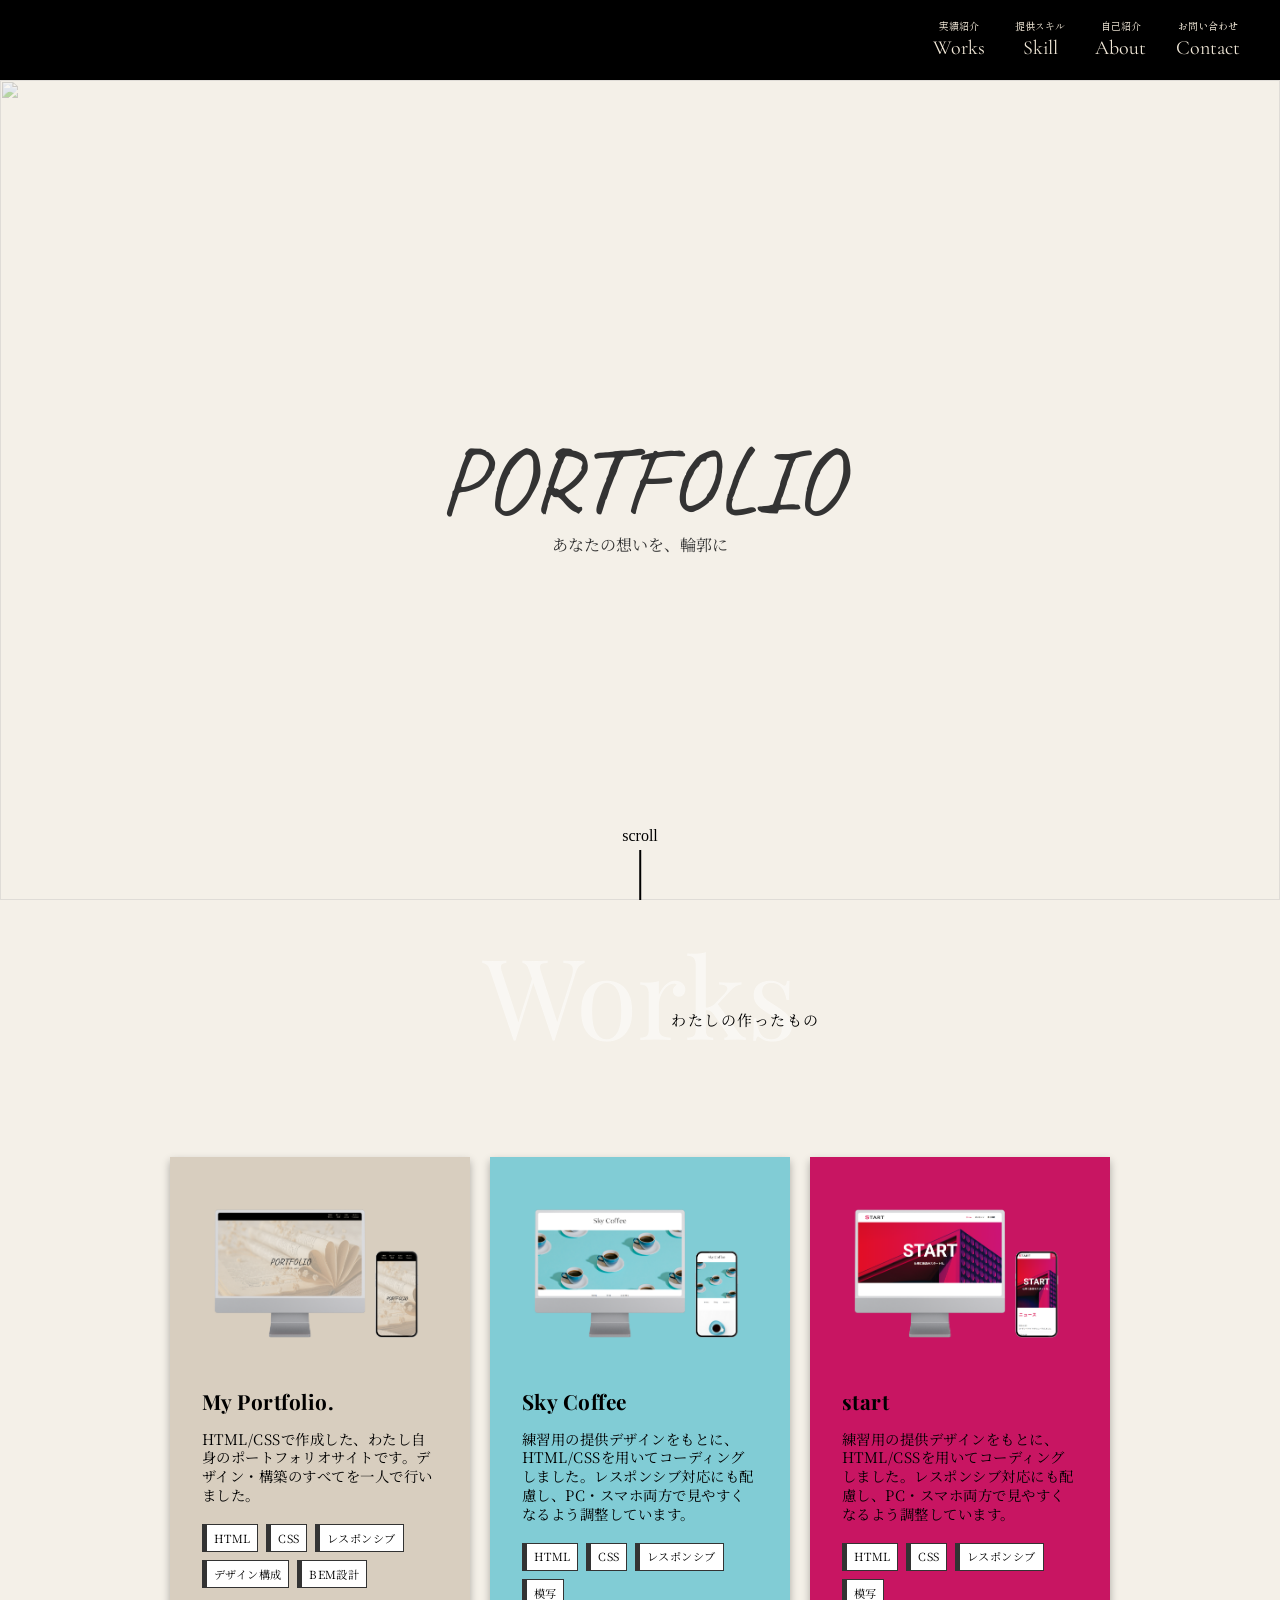
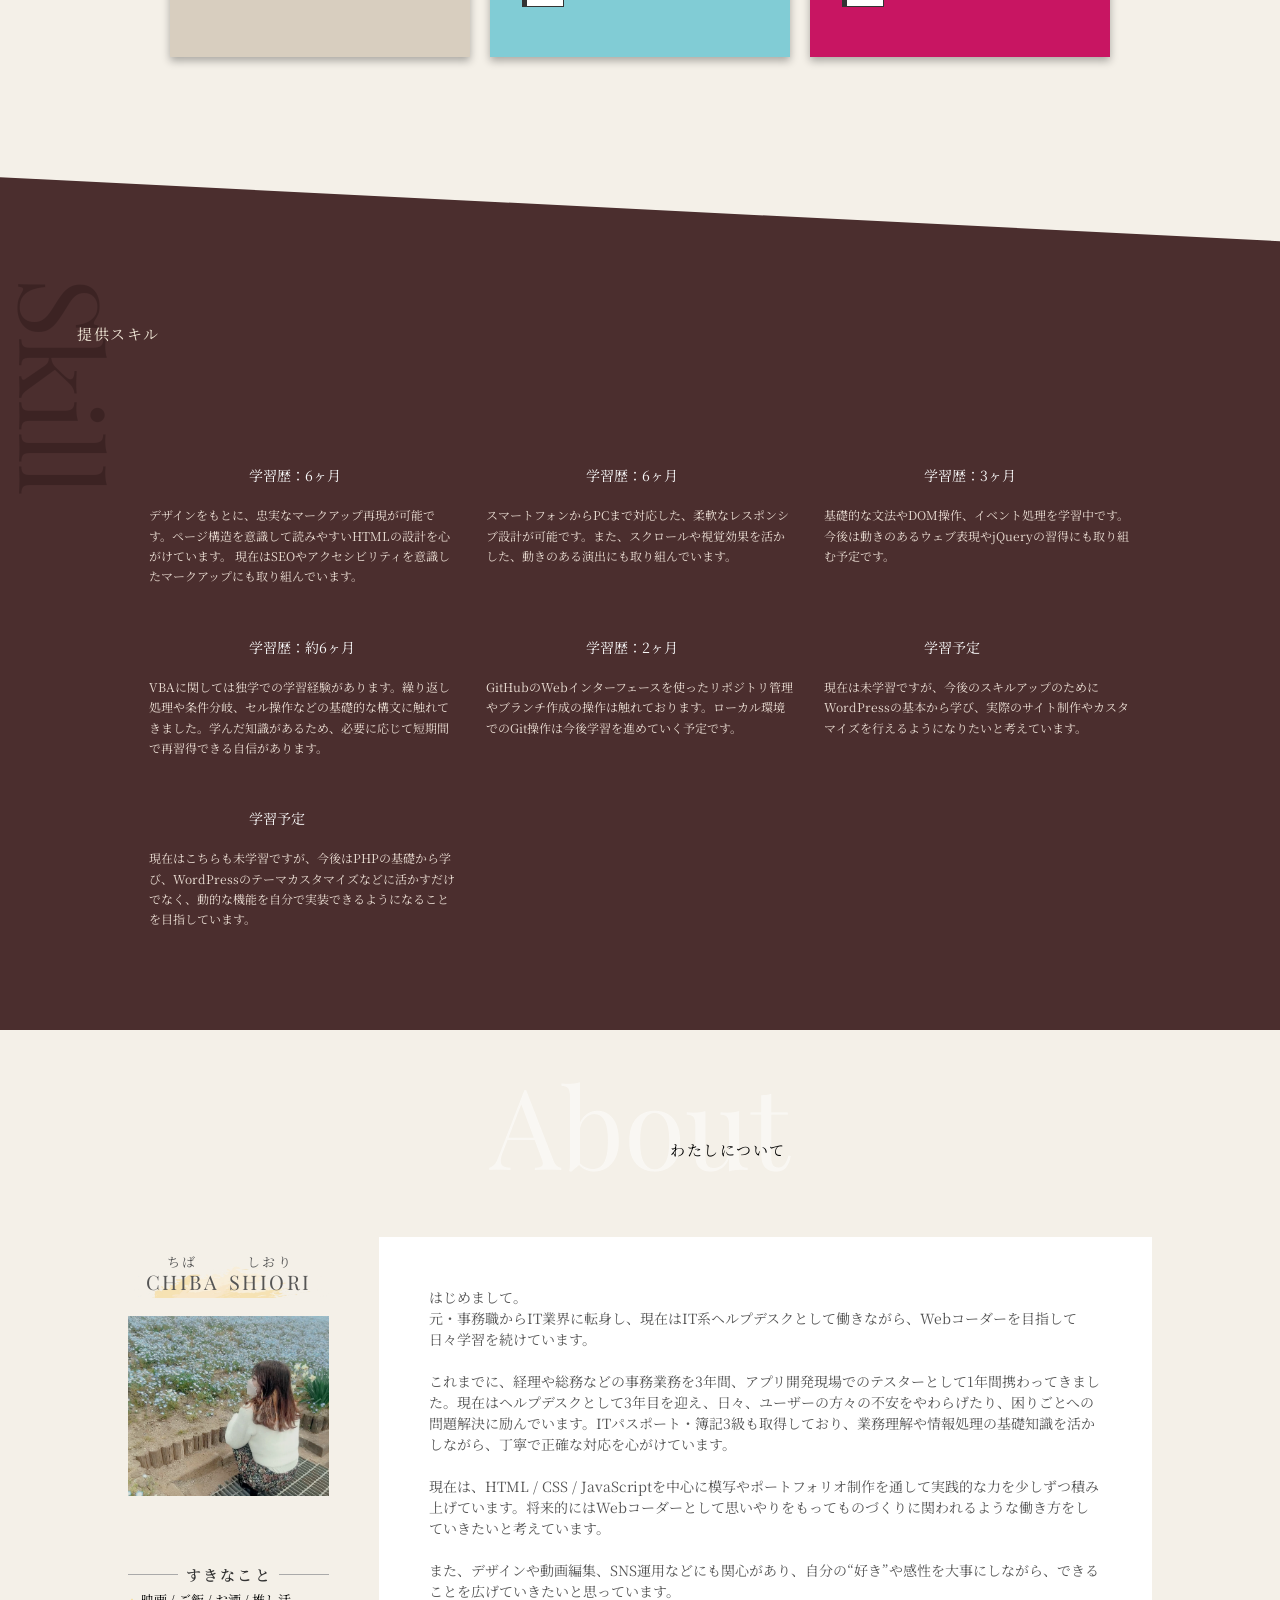
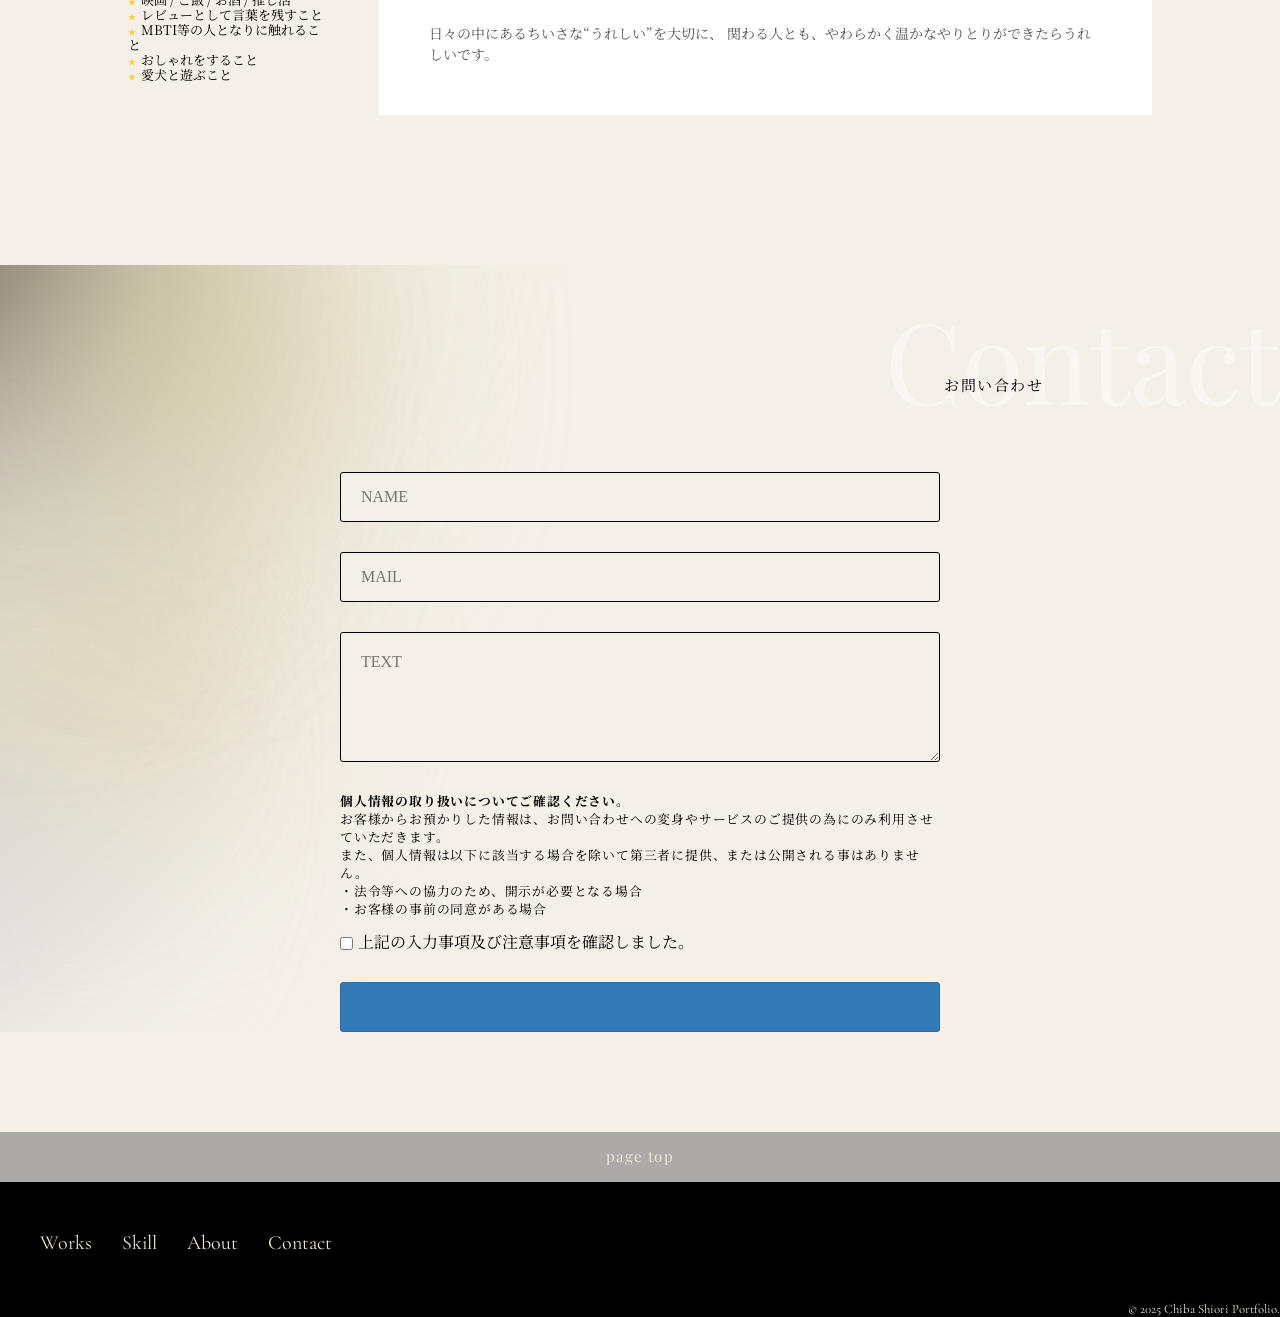
==== index.html @ d02ce870 "Add files via upload" ====
<!DOCTYPE html>
<html lang="ja">
<head>
    <meta charset="UTF-8">
    <meta name="viewport" content="width=device-width, initial-scale=1.0">
    <title>shiori's portfolio.</title>
    <link rel="stylesheet" href="reset.css"> <!-- resetの読み込み -->
    <link rel="stylesheet" href="style.css"> <!-- CSSの読み込み -->
    <link rel="preconnect" href="https://fonts.googleapis.com">
    <link rel="preconnect" href="https://fonts.gstatic.com" crossorigin>
    <link href="https://fonts.googleapis.com/css2?family=Cormorant+Garamond:ital,wght@0,300..700;1,300..700&family=Noto+Serif+JP:wght@200..900&family=Playfair+Display:ital,wght@0,400..900;1,400..900&family=Shippori+Mincho&display=swap" rel="stylesheet">
    <link href="https://fonts.googleapis.com/css2?family=Caveat:wght@400..700&display=swap" rel="stylesheet">
    <script src="https://kit.fontawesome.com/ede82443f1.js" crossorigin="anonymous"></script>
    <link rel="stylesheet" href="https://fonts.googleapis.com/css2?family=Material+Symbols+Outlined:opsz,wght,FILL,GRAD@24,400,0,0&icon_names=arrow_forward_ios" />
</head>
<body id="top">

  <header>
    <nav class="header__menu"> 
      <ul>
        <li class="header__menu-item">
          <a href="#works">
          <span class="header__menu-text--jp">実績紹介</span>
          <span class="header__menu-text--en">Works</span>
          </a>
        </li>

        <li class="header__menu-item">
          <a href="#skill">
          <span class="header__menu-text--jp">提供スキル</span>
          <span class="header__menu-text--en">Skill</span>
          </a>
        </li>

        <li class="header__menu-item">
          <a href="#about">
          <span class="header__menu-text--jp">自己紹介</span>
          <span class="header__menu-text--en">About</span>
          </a>
        </li>

        <li class="header__menu-item">
          <a href="#contact">
          <span class="header__menu-text--jp">お問い合わせ</span>
          <span class="header__menu-text--en">Contact</span>
          </a>
        </li>
      </ul>
    </nav>
  </header>


    <section id="hero" class="hero">
      <div class="hero__background">
        <img src="images/hero-image.jpg" class="hero__image">

        <div class="hero__title">
          <h1 class="hero__title-main">PORTFOLIO</h1>

          <div class="hero__message">
            <h2 class="hero__message-sub">あなたの想いを、輪郭に</h2>
          </div>
        </div>
      </div>

      <div class="hero__social">
            <ul> <!-- SNSリンク表示 -->
              <li class="hero__social-item"></li>
              <li class="hero__social-item"></li>
              <li class="hero__social-item"></li>
              <li class="hero__social-item"></li>
            </ul>
      </div>

      <div class="scroll">
        <p class="scroll__text">scroll</p>
        <span class="scroll__bar"></span>
      </div>

    </section>
  
    <section class="works" id="works">

      <h1 class="works__title">
        <span class="works__title-box">
          <span class="works__title-box--en">Works</span><br>
          <span class="works__title-box--jp">わたしの作ったもの</span>
        </span>
      </h1>

      <div class="works__area">
        <div class="works__slider">
          <a href="./MyPortfolio.html" class="works__card-link">
          <div class="works__card works__card-portfolio">
            <img src="./images/works__card-image--portfolio.png" class="works__card-image" alt="ポートフォリオデザイン">
            <div class="works__card-text">
              <h2 class="works__card-title">My Portfolio.</h2>
              <p class="works__card-description">HTML/CSSで作成した、わたし自身のポートフォリオサイトです。デザイン・構築のすべてを一人で行いました。</p>
              <div class="works__card-tags">
                <span class="works__card-tag">HTML</span>
                <span class="works__card-tag">CSS</span>
                <span class="works__card-tag">レスポンシブ</span>
                <span class="works__card-tag">デザイン構成</span>
                <span class="works__card-tag">BEM設計</span>
              </div>
            </div>
          </div>
          </a>

          <a href="./SkyCoffee.html" class="works__card-link">
          <div class="works__card works__card-skycoffee">
            <img src="./images/works__card-image--skycoffee.png" class="works__card-image" alt="架空サイト - sky coffee -">
            <div class="works__card-text">
              <h2 class="works__card-title">Sky Coffee</h2>
              <p class="works__card-description">練習用の提供デザインをもとに、HTML/CSSを用いてコーディングしました。レスポンシブ対応にも配慮し、PC・スマホ両方で見やすくなるよう調整しています。</p>
              <div class="works__card-tags">
                <span class="works__card-tag">HTML</span>
                <span class="works__card-tag">CSS</span>
                <span class="works__card-tag">レスポンシブ</span>
                <span class="works__card-tag">模写</span>
              </div>
            </div>
          </div>
          </a>

          <a href="./Start.html" class="works__card-link">
          <div class="works__card works__card-start">
            <img src="./images/works__card-image--start.png" class="works__card-image" alt="架空サイト - start -">
            <div class="works__card-text">
              <h2 class="works__card-title">start</h2>
              <p class="works__card-description">練習用の提供デザインをもとに、HTML/CSSを用いてコーディングしました。レスポンシブ対応にも配慮し、PC・スマホ両方で見やすくなるよう調整しています。</p>
              <div class="works__card-tags">
                <span class="works__card-tag">HTML</span>
                <span class="works__card-tag">CSS</span>
                <span class="works__card-tag">レスポンシブ</span>
                <span class="works__card-tag">模写</span>
              </div>
            </div>
          </div>
          </a>

        </div>
      </div>
    </section>




    <section class="skill" id="skill">

      <div class="skewed__area"></div>

      <div class="skill__area-all">

        <h1 class="skill__title">
            <span class="skill__title__box">
            <span class="skill__title__en">Skill</span><br>
            <span class="skill__title__jp">提供スキル</span>
        </h1>

        <div class="skill__area">
          <div class="akill__area-card">
            <i class="fa-brands fa-html5"></i>
            <p class="akill__area-reki">学習歴：6ヶ月</p>
            <p class="akill__area-content">デザインをもとに、忠実なマークアップ再現が可能です。ページ構造を意識して読みやすいHTMLの設計を心がけています。 現在はSEOやアクセシビリティを意識したマークアップにも取り組んでいます。 </p>
          </div>
          <div class="akill__area-card">
            <i class="fa-brands fa-css3-alt"></i>
            <p class="akill__area-reki">学習歴：6ヶ月</p>
            <p class="akill__area-content">スマートフォンからPCまで対応した、柔軟なレスポンシブ設計が可能です。また、スクロールや視覚効果を活かした、動きのある演出にも取り組んでいます。</p>
          </div>
          <div class="akill__area-card">
            <i class="fa-brands fa-js"></i>
            <p class="akill__area-reki">学習歴：3ヶ月</p>
            <p class="akill__area-content">基礎的な文法やDOM操作、イベント処理を学習中です。今後は動きのあるウェブ表現やjQueryの習得にも取り組む予定です。</p>
          </div>
          <div class="akill__area-card">
            <i class="fa-solid fa-file-excel"></i></i>
            <p class="akill__area-reki">学習歴：約6ヶ月</p>
            <p class="akill__area-content">VBAに関しては独学での学習経験があります。繰り返し処理や条件分岐、セル操作などの基礎的な構文に触れてきました。学んだ知識があるため、必要に応じて短期間で再習得できる自信があります。</p>
          </div>
          <div class="akill__area-card">
            <i class="fa-brands fa-github"></i>
            <p class="akill__area-reki">学習歴：2ヶ月</p>
            <p class="akill__area-content">GitHubのWebインターフェースを使ったリポジトリ管理やブランチ作成の操作は触れております。ローカル環境でのGit操作は今後学習を進めていく予定です。</p>
          </div>
          <div class="akill__area-card">
            <i class="fa-brands fa-wordpress-simple"></i>
            <p class="akill__area-reki">学習予定</p>
            <p class="akill__area-content">現在は未学習ですが、今後のスキルアップのためにWordPressの基本から学び、実際のサイト制作やカスタマイズを行えるようになりたいと考えています。</p>
          </div>
          <div class="akill__area-card">
            <i class="fa-brands fa-php"></i>
            <p class="akill__area-reki php">学習予定</p>
            <p class="akill__area-content">現在はこちらも未学習ですが、今後はPHPの基礎から学び、WordPressのテーマカスタマイズなどに活かすだけでなく、動的な機能を自分で実装できるようになることを目指しています。</p>
          </div>
          <div class="akill__area-card">
            <i class="#"></i>
            <p class=""></p>
            <p class=""></p>
          </div>
          <div class="akill__area-card mukou">
            <i class="#"></i>
            <p class=""></p>
            <p class=""></p>
          </div>
        </div>
      </div>
    </section>

    <section class="about" id="about">
      <h1 class="about__title">
        <span class="about__title-box">
          <span class="about__title-en">About</span><br>
          <span class="about__title-jp">わたしについて</span>
        </span>
      </h1>

      <div class="about__content-box">

        <div class="about__image-box">

          <div class="about__content-box--yajirushi">
            <div class="about__content-box--group">
              <div class="about__content-name--myoji">
                <p class="about__content-name--jp---myoji">ちば</p>
                <p class="about__content-name--en---namae">CHIBA</p>
              </div>
              <div class="about__content-name--namae">
              <p class="about__content-name--jp---namae">しおり</p>
              <p class="about__content-name--en---namae">SHIORI</p>
              </div>
            </div>
          </div>

          <img src="./images/aboutme.webp" class="about__image">

          <div class="about__content-box--love">
            <span>すきなこと</span>
          </div>
          <div class="about__content-box--love---content">
            <ul>
              <li class="shirushi">映画 / ご飯 / お酒 / 推し活</li>
              <li class="shirushi">レビューとして言葉を残すこと</li>
              <li class="shirushi">MBTI等の人となりに触れること</li>
              <li class="shirushi">おしゃれをすること</li>
              <li class="shirushi">愛犬と遊ぶこと</li>
            </ul>
          </div>


        </div>

          <div class="about__speechBubble">
            <p>はじめまして。<br>
            <p>元・事務職からIT業界に転身し、現在はIT系ヘルプデスクとして働きながら、Webコーダーを目指して日々学習を続けています。</p><br>

            <p>これまでに、経理や総務などの事務業務を3年間、アプリ開発現場でのテスターとして1年間携わってきました。現在はヘルプデスクとして3年目を迎え、日々、ユーザーの方々の不安をやわらげたり、困りごとへの問題解決に励んでいます。ITパスポート・簿記3級も取得しており、業務理解や情報処理の基礎知識を活かしながら、丁寧で正確な対応を心がけています。</p><br>

            <p>現在は、HTML / CSS / JavaScriptを中心に模写やポートフォリオ制作を通して実践的な力を少しずつ積み上げています。将来的にはWebコーダーとして思いやりをもってものづくりに関われるような働き方をしていきたいと考えています。</p><br>

            <p>また、デザインや動画編集、SNS運用などにも関心があり、自分の“好き”や感性を大事にしながら、できることを広げていきたいと思っています。</p><br>

            <p>日々の中にあるちいさな“うれしい”を大切に、
            関わる人とも、やわらかく温かなやりとりができたらうれしいです。</p>
          </div>
        </div>
    </section>

    <section class="contact" id="contact">
      <h1 class="contact-title">
        <span class="contact-title__box">
        <span class="contact-title__en">Contact</span><br>
        <span class="contact-title__jp">お問い合わせ</span>
      </h1>

      <form action="https://formspree.io/f/xvgqaneq" class="contact__form" method="POST">
        <p class="contact__form-contents contact__form-name" ><label for="name" class="visually-hidden">お名前</label>
        <input type="text" name="name" id="name" placeholder="NAME" required></p>

        <p class="contact__form-contents contact__form-mail" ><label for="mail" class="visually-hidden">メールアドレス</label>
        <input type="email" name="mail" id="mail" placeholder="MAIL" required></p>

        <p class="contact__form-contents contact__form-textarea"><label for="message" class="visually-hidden">内容</label>
        <textarea name="massage" id="message"  placeholder="TEXT" required></textarea></p>

        <div class="contact__form-privacy">
          <p class="contact__form-privacy-text"><strong>個人情報の取り扱いについてご確認ください。</strong><br>
          お客様からお預かりした情報は、お問い合わせへの変身やサービスのご提供の為にのみ利用させていただきます。<br>
          また、個人情報は以下に該当する場合を除いて第三者に提供、または公開される事はありません。<br>
          ・法令等への協力のため、開示が必要となる場合<br>
          ・お客様の事前の同意がある場合</p>

          <label><input type="checkbox" name="checkbox" required><span class="contact__form-privacy-text--check">上記の入力事項及び注意事項を確認しました。</span></label>
        </div>

        <p class="contact__form-contents contact__form-submit"><label for="submit" class="visually-hidden">送信</label><button type="submit" id="submit"><i class="fa-solid fa-paper-plane"></i></button></p>
      </form>

    </section>

      <a href="#top" class="pagetop">
        <i class="fa-solid fa-angle-up"></i>
        <p class="pagetop__text">page top</p>
      </a>

    <footer class="footer" id="footer">
      <ul class="footer-menu">
        <li class="footer-menu__content"><a href="#works">Works</a></li>
        <li class="footer-menu__content"><a href="#skill">Skill</a></li>
        <li class="footer-menu__content"><a href="#about">About</a></li>
        <li class="footer-menu__content"><a href="#contact">Contact</a></li>
      </ul>
      <small class="footer-copyright">&copy; 2025 Chiba Shiori Portfolio.</small>
    </footer>


</body>
</html>
---- style.css ----
@charset "UTF-8";

/* ===============================
    共通設定                  
=============================== */

:root {
  --headerheight: 80px;
  --worksheight: 200px;
  --skillheight: 218px;
  --basecolor: #000000;
  --basefontcolor: #F0E7D7;
  --maincolor: #333333;
  --backgroundcolor: #F4F0E8;

  --enfont: "Cormorant Garamond", serif;
  --jpfont: "Shippori Mincho", serif;

  --enfont-2: "Playfair Display", serif;
  --jpfont-2: "Noto Serif JP", serif;
}

html {
  scroll-behavior: smooth;
}

body {
  /* overflow-x: hidden; */
  background-color: var(--backgroundcolor);
}

.works, .about {
  max-width:1440px;
  width:100%;
  height:auto;
  margin: 0 auto;
}

a {
  position: relative;
  display: inline-block;
  text-decoration: none;
  transition: color 0.3s ease;
}

a::after {
  content: "";
  position: absolute;
  bottom: 0;
  left: 0;
  height: 1px;
  width: 0;
  background: var(--basefontcolor);
  transition: width 0.3s ease;
}

a:hover {
  opacity: 0.8;;
}

a:hover::after {
  width: 100%;
}





/* ===============================
    header area                  
=============================== */
/* header all */
header {
  max-width:100vw;
  height: var(--headerheight);
  padding-right: 40px;
  align-items: center;
  margin:0 auto;
  background-color: var(--basecolor);
  display: grid;
  align-items: center;
}

/* header nav ul */
.header__menu ul {
  display:flex;
  flex-direction: row;
  justify-content: flex-end;
  gap:30px;
}

/* header nav li a */
.header__menu li a {
  display: flex;
  flex-direction: column;
  text-align: center;
  color: var(--basefontcolor);
}

/* header nav en */
.header__menu-text--en {
  font-size: 20px;
  padding-top:5px;
  font-family: var(--enfont);
}

/* header nav jp */
.header__menu-text--jp {
  font-size: 10px;
  font-family: var(--jpfont);
}


/* ===============================
    hero area                  
=============================== */

.hero {
  position: relative;
}

/* hero background */
.hero__background {
  display: grid;
  align-items: center;
  height: calc(100svh - var(--headerheight));
}

/* hero background image */
.hero__image {
  width:100%;
  height: 100%;
  object-fit: cover;
  position:absolute;
  inset: 0;
  opacity: 0.4;
  z-index: -999;
}

/* hero title */
.hero__title {
  position:relative;
  z-index: 999;
  text-align: center;
  color: var(--maincolor);
}

/* hero title main --PORTFOLIO-- */
.hero__title-main {
  font-size: 6rem;
  user-select:none;
  font-family: "Caveat", cursive;
  animation: fadeIn 1.5s cubic-bezier(0.33, 1, 0.68, 1) forwards;
}

@keyframes fadeIn {
  0% {
    opacity: 0;
    transform: translateX(-30px);
  }
  100% {
    opacity: 1;
    transform: translateX(0);
  }
}

/* hero title sub --あなたの想いを、輪郭に-- */
.hero__message-sub {
  font-size: 1rem;
  font-family: var(--jpfont-2);
  animation: fadeIn 1.5s cubic-bezier(0.33, 1, 0.68, 1) forwards;
  animation-delay: 0.5s;
}

/* ===============================
    scroll area                  
=============================== */
/* scroll all */
.scroll {
  position: absolute;
  bottom: 0;
  display: flex;
  left: 50%;
  transform: translateX(-50%);
  flex-direction: column;
  gap: 5px;
}

/* scroll bar */
.scroll__bar {
  border: 1px #000 solid;
  width: 1px;
  height: 50px;
  margin: 0 auto;
  animation: growShrink 2s ease-out infinite; 
}

@keyframes growShrink {
  0% {
    transform-origin: top;
    transform: scale(0);
  }

  50% {
    transform-origin: top;
    transform: scale(1);
  }

  50.1% {
    transform-origin: bottom;
    transform: scale(1);
  }

  100% {
    transform: scale(0);
    transform-origin: bottom;
  }
}

/* ===============================
    works area                  
=============================== */


/* work  */
.works {
  height: auto;
  background-color: var(--backgroundcolor);
  margin-bottom: 80px;
}

.works__title-box--en {
  font-size: 7rem;
  display: block;
  color: #FFF;
  opacity: 0.5;
  font-kerning: normal;
  font-family: var(--enfont-2);
}

.works__title {
  height:auto;
  text-align: center;
  padding-top: 30px;
  padding-bottom: 30px;
  cursor: default;
  user-select: none;
}

.works__title-box {
  position: relative;
  display: inline-block;
}

.works__title-box--jp {
  font-family: var(--jpfont-2);
  position:absolute;
  left: 60%;
  top: 55%;
  white-space: nowrap;
  font-size: 15px;
  letter-spacing: 0.1em;
}

.works__area {
  width: 80%;
  margin: 0 auto 0;
}

.works__slider {
  display: flex;
  gap:20px;
  padding-top: 50px;
  padding-bottom:40px; 
  overflow-x: auto;
  scroll-snap-type: x mandatory;
  scroll-behavior: smooth;
  scroll-padding-inline-start: calc((100% - 300px) / 2);
}

.works__card-link {
  position: static;
}

/* works card hover */
.works__card-link:hover {
  transform: scale(1.05);
  transition: transform 0.4s ease;
  opacity: 0.95;
}

/* works card all */
.works__card {
  width: 300px;
  height: 500px;
  background-color:#FFF;
  flex: 0 0 45%; /* 1枚分 */
  scroll-snap-align: center;
  padding: 2rem 0;
  box-shadow: 0 4px 8px rgba(0,0,0,0.3);
}

/* works card textbox */
.works__card-text {
  padding:2rem 2rem 0;
  display: flex;
  flex-direction: column;
}

/* works card - 各種背景色指定 - */
.works__card-portfolio {
  /* portfolio */
  background-color: #d8cebf;
}

.works__card-skycoffee {
  /* skycoffee */
  background-color: #81ccd5;
}

.works__card-start {
  background-color: #c81562;
  /* start */
}

/* works card mockup image */
.works__card-image {
  width: 100%;
}

/* works card title */
.works__card-title {
  font-size: 1.3rem;
  font-family: "Playfair Display", "Noto Serif JP", serif;
  font-weight: 700;
  padding-bottom: 1rem;
  letter-spacing: 0.03rem;
}

/* works card 本文 */
.works__card-description {
  font-size: 0.9rem;
  font-family: "Noto Serif JP", "Playfair Display", serif;
  padding-bottom: 1.2rem;
  line-height: 1.3; 
  letter-spacing: 0.03rem;
}

/* works card tag all */
.works__card-tags {
  display: flex;
  flex-flow: wrap;
  gap:0.5rem;
}

/* works card tag */
.works__card-tag {
  font-family: "Noto Serif JP", "Playfair Display", serif;
  background-color: #fff;
	padding: .6em;
  font-size: 0.7rem;
  border: 1px solid #333;
	border-left: 5px solid #333;
  letter-spacing: 0.03rem;
}

/* ===============================
    skewed area                  
=============================== */

.skewed__area {
  width: 100%;
  height: 100%;
  position:absolute;
  background: #4B2E2E;
  z-index: -999;
  clip-path: polygon(0 0, 100% 5vw, 100% 100%, 0% 100%);
  transform-origin: top right;
}


/* skill */
.skill {
  min-height: 90vh;
  position:relative;
}

.skill__area-all {
  padding: 100px 0;
}

.skill__title {
  cursor: default;
  user-select: none;
  height: var(--skillheight);
  z-index: -999;
}

.skill__title__en {
  font-size: 7rem;
  display: block;
  color: #2E1A1A;
  opacity: 0.5;
  font-kerning: normal;
  font-family: var(--enfont-2);
  writing-mode: vertical-rl;
}

.skill__title__jp {
  font-family: var(--jpfont-2);
  position:absolute;
  left:60% !important;
  top: 20%;
  white-space: nowrap;
  font-size: 15px;
  letter-spacing: 0.1em;
  color:#F0E7D7;
}

.skill__title__box {
  position: relative;
  display: inline-block;
}

.skill__area {
  width:80%;
  display: flex;
  gap: 30px;
  margin:-50px auto 0;
  flex-wrap: wrap;
  justify-content: center;
}

.akill__area-card {
  width:30%;
  display: grid;
  grid-template-columns: 100px 1fr;  /* 左列:固定、右列:可変 */
  grid-template-rows: 60px auto;     /* 上段:固定、下段:自動高さ */
}

.fa-brands{
  grid-column: 1;
  grid-row: 1;
  font-size: 40px;
  text-align: center;
  color:#FCEBDD;
}

.fa-solid  {
  grid-column: 1;
  grid-row: 1;
  font-size: 40px;
  text-align: center;
  color:#FCEBDD;
}

.akill__area-reki {
  grid-column: 2;
  grid-row: 1;
  font-family: var(--jpfont-2);
  font-size: 14px;
  align-self: center;
  color:#FAFAFA;
}

.akill__area-content {
  grid-column: 1 / span 2;
  grid-row: 2;
  font-family: var(--jpfont-2);
  font-size: 12px;
  line-height: 1.7;
  color:#EADDD3;
}

/* about */
.about {
  height: 100%;
  background-color: var(--backgroundcolor);
}

.about__title-en {
  font-size: 7rem;
  display: block;
  color: #FFF;
  opacity: 0.5;
  font-kerning: normal;
  font-family: var(--enfont-2);
}

.about__title {
  height: auto;
  text-align: center;
  cursor: default;
  user-select: none;
  padding: 30px 0;
}

.about__title-box {
  position: relative;
  display: inline-block;
}

.about__title-jp {
  font-family: var(--jpfont-2);
  position:absolute;
  left: 60%;
  top: 55%;
  white-space: nowrap;
  font-size: 15px;
  letter-spacing: 0.1em;
}


.about__content-box {
  display: flex;
  width: 80%;
  height:auto;
  flex-direction: row;
  margin: 0 auto 150px;
  position: relative;
  gap: 50px;
}

.about__image-box {
  display: flex;
  align-items: center;
  flex-direction: column;
}

.shirushi::before {
  content:"★";
  font-size: 8px;
  color: #FFCC33;
  padding-right: 5px;
}

.about__content-box--love {
width:100%;
display: flex;
align-items:center;
font-size:15px;
letter-spacing:0.15em;
font-weight:600;
color:#333333;
margin-top: 70px;
padding-bottom: 10px;
font-family: var(--jpfont-2);
}

.about__content-box--love---content {
font-family: var(--jpfont-2);
font-size:13px;
}

.about__content-box--love span{
margin-left:0.5em;
margin-right:0.5em;
}
.about__content-box--love:before,
.about__content-box--love:after {
content: "";
display: block;
flex: auto;
height:1px;
border-radius:0px;
background:#aaaaaa;
}

.about__content-box--yajirushi {
  background-image: url("./images/748340-removebg-preview.png");
  background-size: cover;
  position: relative;
  font-size: 24px;
  letter-spacing: 0.1em;
  color: #333;
  font-weight: 400;
  display: block;
  box-sizing: border-box;
  max-width: 520px;
  text-align: center; 
  margin:18px 0;
  padding:0 18px;
  margin-inline: auto;
}

/*
.about__content---box--yajirushi::before {
  content:'';
  position: absolute;
  top: 50%;
  right: -12px;
  background: #333;
  width: 52px;
  height: 1px;
  rotate: 60deg;
  display: inline-block;
}

.about__content---box--yajirushi::after {
  content: '';
  position: absolute;
  right: 0;
  bottom: 6px;
  background: #333;
  width: 60%;
  height: 1px;
}
*/

.about__content-box--group {
  display: flex;
  gap:10px;
  text-align: center;
  padding-bottom: 5px;
}

.about__content-name--jp---myoji,
.about__content-name--jp---namae {
  font-family: var(--jpfont-2);
  color: #555;
  font-size: 13px;
}

.about__content-name--en---namae,
.about__content-name--en---namae {
  font-family: var(--enfont-2);
  font-size: 20px;
  color: #555;
}

.about__image {
  width: 100%;
  height: 180px;
  object-fit: cover;
  object-position: bottom;
}


/* -- 吹き出し -- */

.about__speechBubble {
  position: relative;
  display: inline-block;
  padding: 50px;
  background-color: #ffffff;
  text-align: left;
  font-size: 14px;
  font-weight: 400;
  line-height: 1.5;
  color: #555;
  font-family: var(--jpfont-2);
}

/*
.about-speechBubble::before {
  content: "";
  position: absolute;
  top: 30%;
  left: 0;
  border-style: solid;
  border-width: 10px 20px 10px 0;
  border-color: transparent #584c45 transparent transparent;
  translate: -100% -50%;
  transform: skew(0, 27deg);
  transform-origin: right;
}

.about-speechBubble::after {
  content: "";
  position: absolute;
  top: 30%;
  left: 0;
  border-style: solid;
  border-width: 7.8px 15.5px 7.8px 0;
  border-color: transparent #fff transparent transparent;
  translate: -100% -50%;
  transform: skew(0, 27deg);
  transform-origin: right;
}
  */

/* contact */

.contact {
  height: auto;
  background-image: url(./images/Frame\ 4.svg);
  background-position: 30% 30%;
  background-repeat: no-repeat;
  background-size: cover;
  position:relative;
  margin-bottom: 100px;
}

.contact-title {
  cursor: default;
  user-select: none;
  height: auto;
  z-index: -999;
  text-align: right;
  padding:30px 0;
}

.contact-title__en {
  font-size: 7rem;
  display: block;
  color: #FFF;
  opacity: 0.5;
  font-kerning: normal;
  font-family: var(--enfont-2);
}

.contact-title__jp {
  font-family: var(--jpfont-2);
  position:absolute;
  right:60%;
  top: 55%;
  white-space: nowrap;
  font-size: 15px;
  letter-spacing: 0.1em;
}

.contact-title__box {
  position: relative;
  display: inline-block;
}

.visually-hidden {
  position: absolute;
  width: 1px;
  height: 1px;
  margin: -1px;
  padding: 0;
  overflow: hidden;
  clip: rect(0 0 0 0);
  white-space: nowrap;
  border: 0;
}

.contact__form-contents {
  margin-bottom: 30px;
  text-align: center;
}

.contact__form-privacy {
  width:600px;
  height:auto;
  margin:0 auto;
  margin-bottom: 30px;
}

.contact__form-privacy-text {
  font-size: 0.8rem;
  font-family: var(--jpfont-2);
  margin-bottom: 15px;
  line-height: 1.4;
  letter-spacing: 0.05rem;
}

.contact__form-privacy-text--check {
  padding-left: 5px;
  font-family: var(--jpfont-2);

}

#name, #mail {
  text-align: left;
  width:600px;
  height:50px;
  padding:20px;
  background-color: var(--backgroundcolor);
  color:var(--basecolor);
  border: 1px solid var(--basecolor);
  border-radius: 3px;
}

  #message {
    text-align: left;
    padding:20px;
    height:130px;
    width:600px;
    background-color: var(--backgroundcolor);
    color:var(--basecolor);
    border: 1px solid var(--basecolor);
    border-radius: 3px;

  }

  #submit {
    width:600px;
    height:50px;
    background-color: #337ab7;
    color: var(--basefontcolor);
    border-radius: 3px;
    border: 1px solid #2e6da4;
  }

  .fa-paper-plane {
    font-size: 20px;
  }


/* footer */
.footer {
  height: 30vh;
  background-color: var(--basecolor);
  height: 15vh;
  display: flex;
  flex-direction: column;
  justify-content: space-between;
}

.footer-menu {
  display: flex;
  gap:30px;
  padding: 50px 0 0 40px;
}

.footer-menu__content {
  font-family: var(--enfont);
  font-size: 20px;
  color:var(--basefontcolor);
}

.footer-copyright {
  display: block;
  font-family: var(--enfont);
  color: var(--basefontcolor);
  text-align: right;
}

/* page top */
.pagetop {
  display: flex;
  height: 50px;
  background-color: #999999;
  flex-direction: column;
  justify-content: center;
  opacity: 0.8;
}

.pagetop__text {
  font-family: var(--enfont-2);
  text-align: center;
  color:var(--basefontcolor);
  font-size: 15px;
  letter-spacing: 1.2px;
}

.fa-angle-up {
  font-size: 15px;

}

/* ==============================================================
  1200px以上 (Worksの配置用)
============================================================== */

@media (min-width:1200px) {
  .works__slider {
  justify-content: center;
  }
}
/* ==============================================================
  767px以下 (タブレット～スマホ)
============================================================== */

@media (hover: none) {
  a::after {
    content: '';
    position: absolute;
    left: 0;
    bottom: -2px;
    width: 100%;
    height: 1px;
    background:var(--basefontcolor);
    opacity: 0.8;
  }
}


@media (max-width:767px) {

/* ===============================
    all                 
=============================== */
  .contact {
    margin-bottom: 80px;
  }


/* ===============================
    header area                  
=============================== */
  /* header all */
  header {
    justify-content: end;
    display: block;
  }

  /* header menu english */
  .header__menu-text--en {
    font-size: 18px;
    padding-top: 2px;
  }

  /* header nav menu */
  .header__menu {
    /* margin: 0 auto; */
  }

  .header__menu-item {
    flex:1;
    height:80px;
  }

  /* header nav menu ul */
  .header__menu ul {
    /* justify-content: center; */
    gap: 0px;
    /* height:80px; */
    align-items: center;
  }

  .header__menu-item:nth-child(1) {
    background-color: #9D8A7C;
  }

  .header__menu-item:nth-child(2) {
    background-color: #796254;
  }

  .header__menu-item:nth-child(3) {
    background-color: #523F31;
  }

  .header__menu-item:nth-child(4) {
    background-color: #2D1E17;
  }

  .header__menu li a {
    height: 80px;
    justify-content: center;
}

  /* ===============================
    hero area                  
  =============================== */

  /* hero title - PORTFOLIO - */
  .hero__title-main {
    font-size: 4rem;
    font-weight: bold;
  }

  .hero__title {
    top: -50px;
  }




  .works__title-box--en {  /* en title */
    font-size: 4rem;
  }

  .works__title-box--jp {
    font-size: 12px;
  }

  .works__title {
    padding-top:40px;
    padding-bottom: 15px;
  }

  .works__card {
    flex: 0 0 90%;
  }

  .works__slider {
    padding-top: 0;
  }

  /* skill */

  /* skill area all */
  .skill__area-all {
    padding-top: 50px;
    padding-bottom: 80px;

  }

  .skill__title__en {
    font-size: 4rem;
  }

  .skill__title__jp {
    font-size: 12px;
  }

  .akill__area-card {
    width:40%;
    grid-template-columns: 40px 1fr;
    column-gap: 5px;
  }

  .skill__area {
    width: 90%;
    gap: 40px;
    margin-top:-100px;
    z-index: 999;
    position: relative;
  }

  .akill__area-reki {
    font-size: 10px;
  }

  .akill__area-content {
    font-size: 10px;
  }

  .php {
    padding-left: 10px;
  }

  .mukou {
    display: none;
  }

  /* about */
  .about__title {
    padding-top: 40px;
    padding-bottom: 0;
  }

  .about__title-en {
    font-size: 4rem;
  }

  .about__title-jp {
    font-size: 12px;
  }

  .about__content-name--jp---myoji,
  .about__content-name--jp---namae {
    font-size: 9px;
  }

  .about__content-name--en---namae,
  .about__content-name--en---namae {
    font-size: 15px;
  }

  .about__speechBubble {
    margin-top: 5vh;
  }

  .about__content-box--yajirushi{
    padding: 13px 0;
    margin: 0;
    background-position: center;
  }

  .about__content-box--love---content {
    font-size: 10px;
    margin-right: auto;
  }

  .about__content-box--love {
    margin-top: 15px;
    font-size: 10px;
  }

  .about__image-box {
    align-items: flex-end;
  }
  
  .about__content-box {
    flex-direction: column;
    gap:0;
    margin: 0 auto 100px;
  }

  .about__image {
    object-position: center;

  }



/* -- 吹き出し -- */
.about__speechBubble {
  position: relative;
  display: inline-block;
  padding: 16px;
  background-color: #ffffff;
  text-align: left;
  font-size: 10px;
  font-weight: 400;
  line-height: 1.5;
  color: #555;
  font-family: var(--jpfont-2);
  margin-top: 3vh;
}

/*
.about-speechBubble::before {
  content: "";
  position: absolute;
  top: 0;
  left: 19%;
  border-style: solid;
  border-width: 0 10px 20px 10px;
  border-color: transparent transparent #000000;
  translate: -50% -100%;
  transform: skew(26deg);
  transform-origin: bottom;
}

.about-speechBubble::after {
  content: "";
  position: absolute;
  top: 0;
  left: 19%;
  border-style: solid;
  border-width: 0 8.9px 17.8px 8.9px;
  border-color: transparent transparent #ffffff;
  translate: -50% -100%;
  transform: skew(26deg);
  transform-origin: bottom;
}
  */

/* contact */
.contact-title__en {
    font-size: 4rem;
}

.contact-title__jp {
  font-size: 12px;
}

.contact-title {
  max-width: 100%;
  height: auto;
  padding-bottom: 15px;
}

#name, #mail,#message,.contact__form-privacy,#submit {
  width: 400px;
  max-width: 80%;
}

#name, #mail, #submit {
  height: 35px;
  font-size: 12px;
}

#message {
  height: 100px;
  font-size: 12px;
}

.contact__form-privacy-text,
.contact__form-privacy-text--check {
  font-size: 0.6rem;
}

.contact__form-privacy {
  margin-bottom: 20px;
}

.contact__form-contents {
  margin-bottom: 20px;
}


/* footer */
.footer {
  height: 15vh;
  display: grid;
  justify-content: normal
}

.footer-menu {
  padding:0;
  gap: 20px;
  align-items: center;
  height:10vh;
  margin-left: 10%;
}

.footer-menu__content {
  font-size: 10px;
}

.footer-copyright {
  margin-top: 0;
  padding-left: 0;
  font-size: 10px;
  align-content: flex-end;
}

/* page top */
.pagetop {
  height: 30px;
  position: static;
}

.fa-angle-up {
  font-size: 10px;
}

.pagetop__text {
  font-size: 10px;
}


}

/* ==============================================================
  480px以下 (小型スマホ用)
============================================================== */

@media (max-width:480px) {

/* ===============================
    header area                  
=============================== */
  /* header all */
  header {
    justify-content: center;
    padding: 0;
  }

  /* hero title - PORTFOLIO - */
  .hero__title-main {
    font-size: 3rem;
  }

  /* hero title - あなたの想いを輪郭に - */
  .hero__message-sub {
    font-size: 0.8rem;
  }



}













/* works sub area */
/* breadcrumb */
.breadcrumb__area-contents {
  display: flex;
  font-family: var(--enfont);
  gap:10px;
}

.fa-greater-than {
  color:var(--basecolor);
  font-size: 13px;
  vertical-align: middle;
}

.fa-solid .fas {
    font-weight: 100;
    font-size: 13px;
}

.works__sub-area {
  width:80%;
  margin: 0 auto;
  margin-bottom: 100px;
}

.works__sub-tags {
  padding-bottom: 2rem;
  justify-content: flex-end;
}

.works__sub-image {
  padding-bottom: 2rem;
}

.works__sub-area h2 {
    font-size: 1.3rem;
    font-family: "Playfair Display", "Noto Serif JP", serif;
    font-weight: 700;
    letter-spacing: 0.03rem;
}

.works__sub-area p {
    font-size: 1rem;
    font-family: "Playfair Display", "Noto Serif JP", serif;
    font-weight: 100;
    letter-spacing: 0.03rem;
    margin-bottom:20px;
}

.works__sub-title {
  border-bottom: 1px #333 solid; 
  padding-bottom:5px;
  margin-bottom:30px;
}

.works__sub-link-content {
  color:#1a0dab;
}
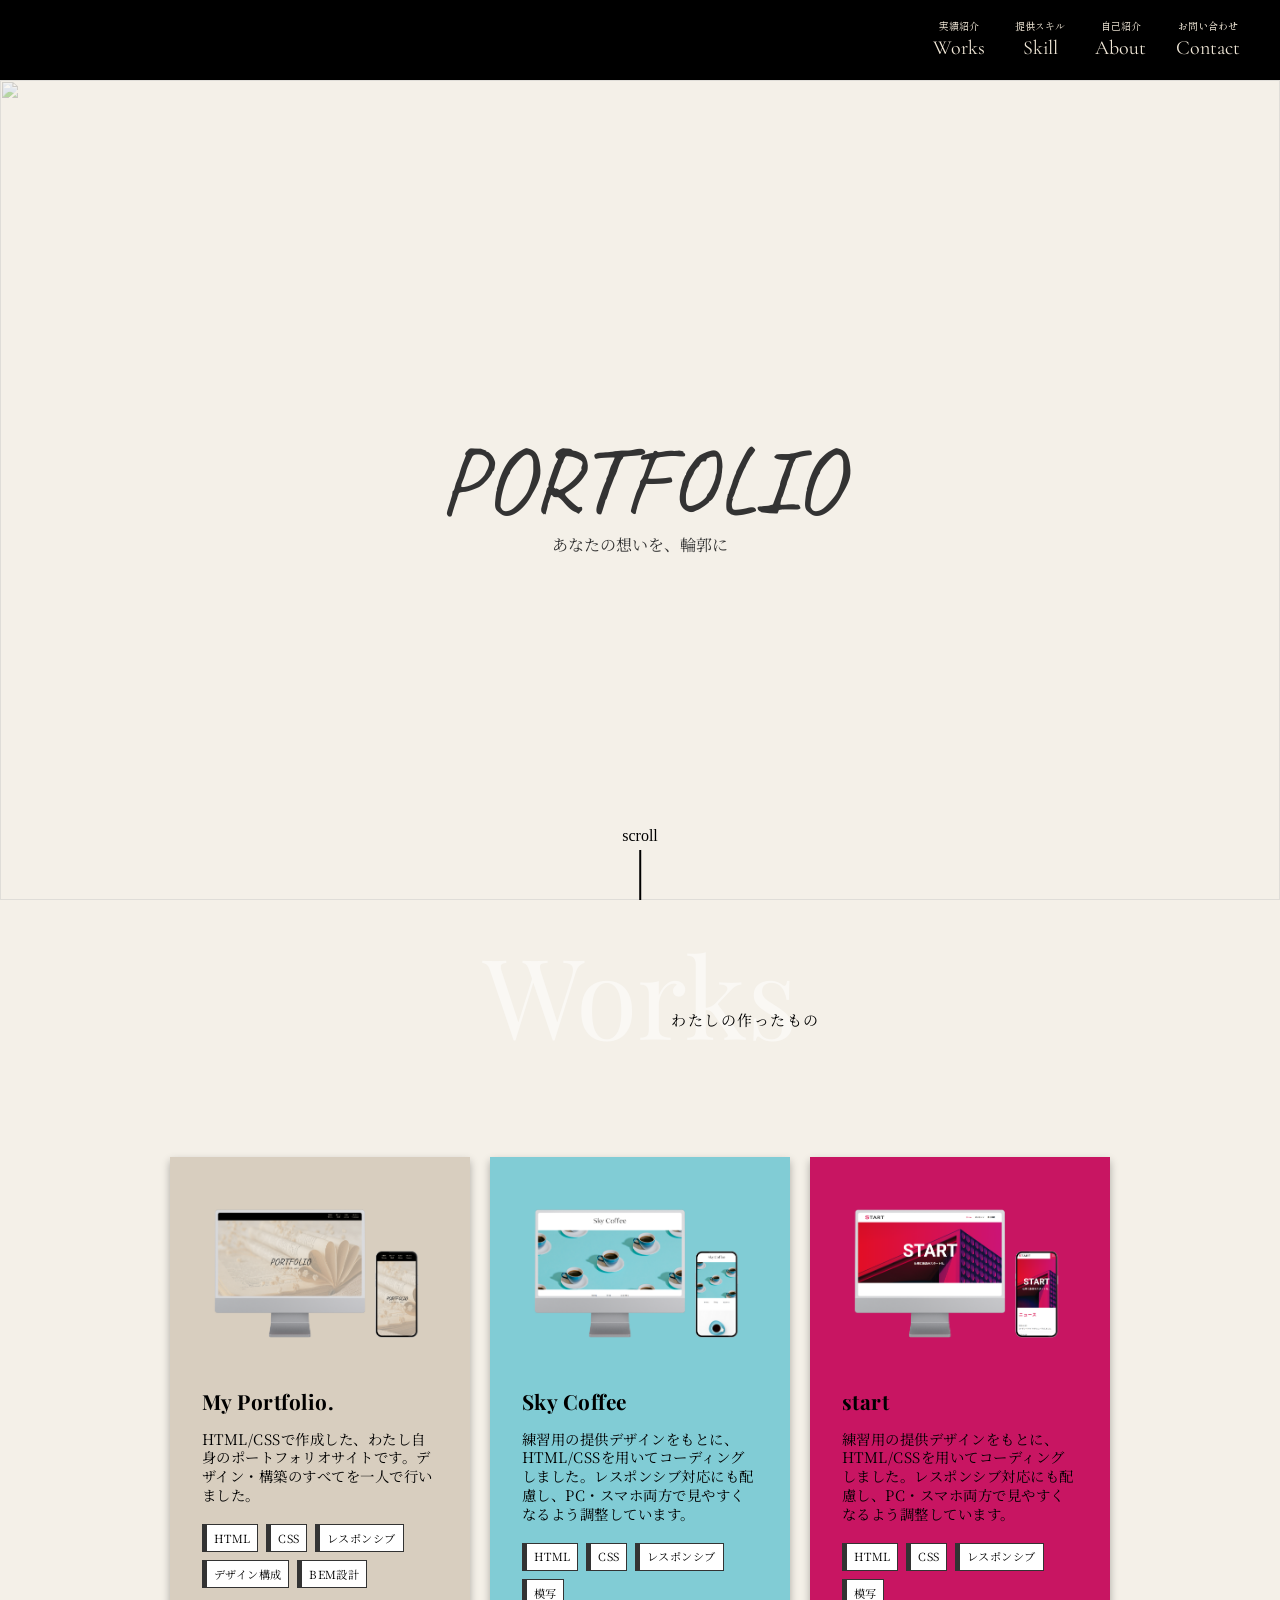
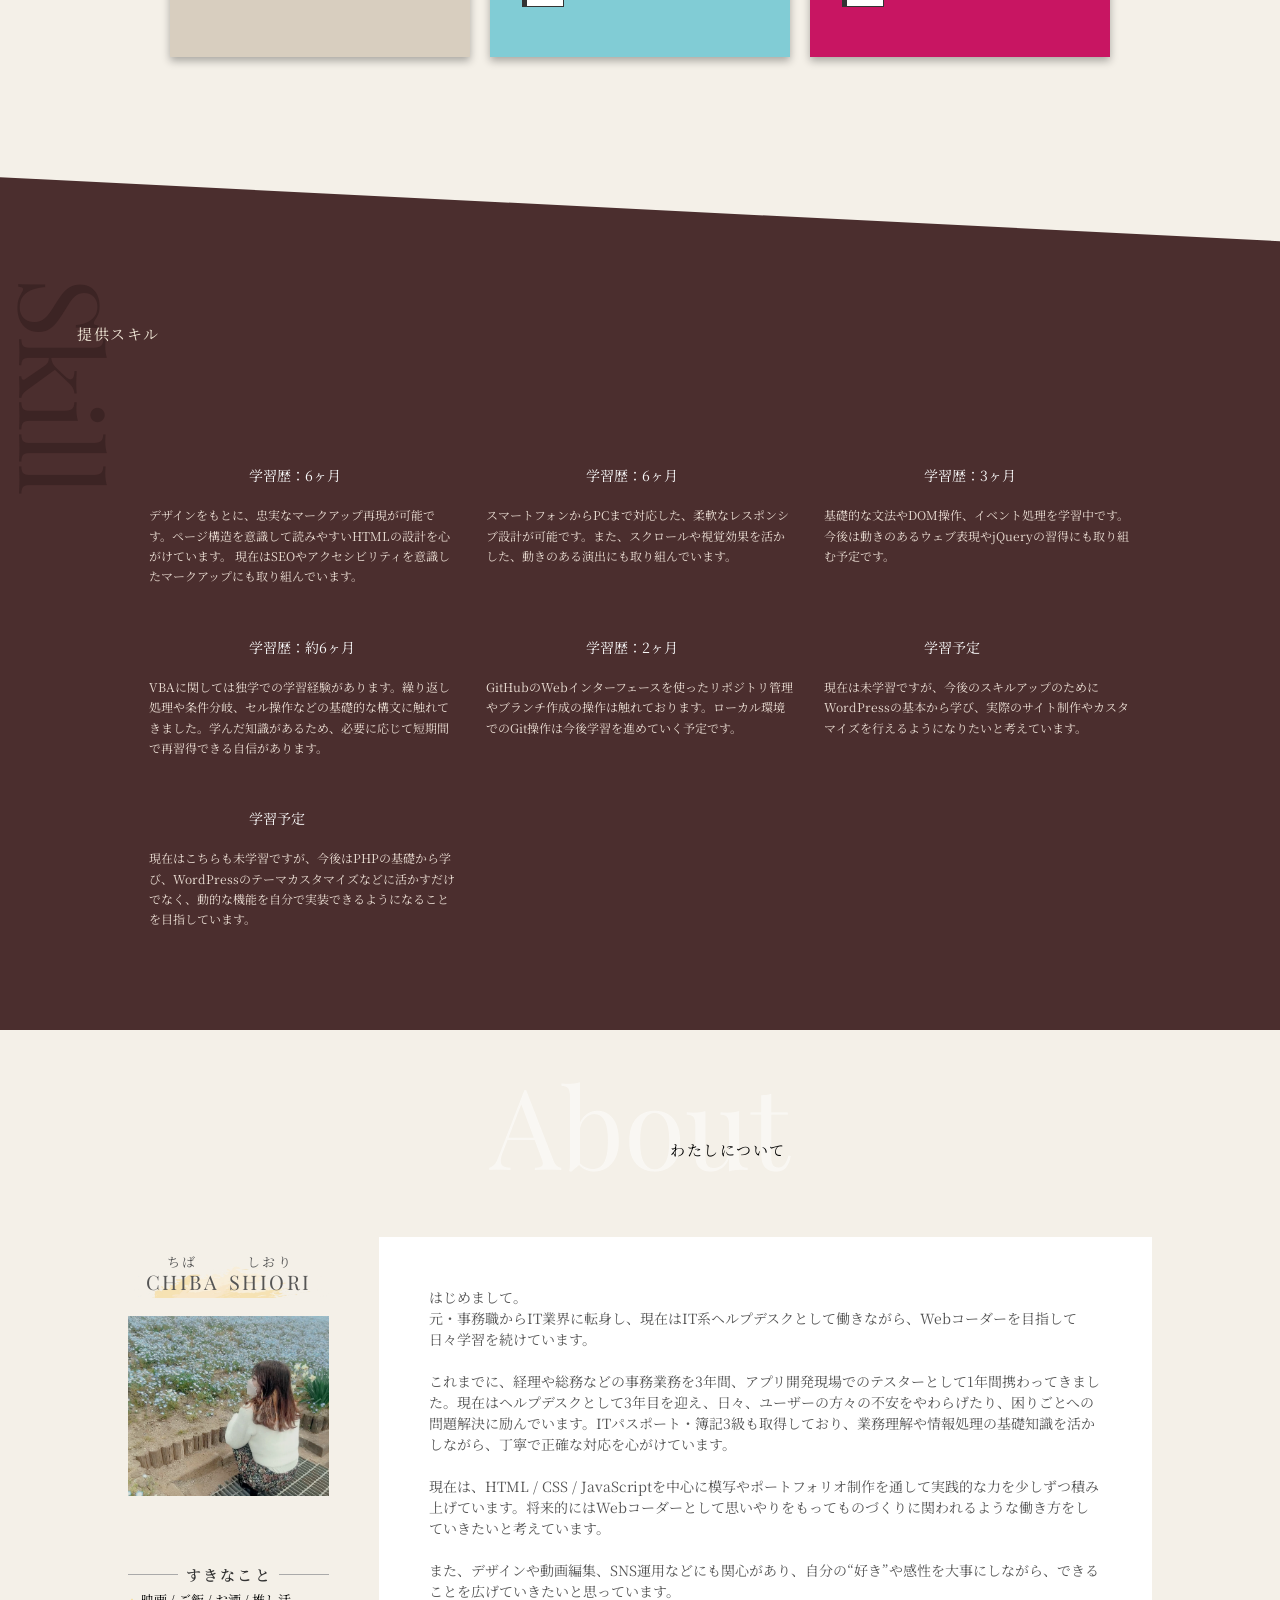
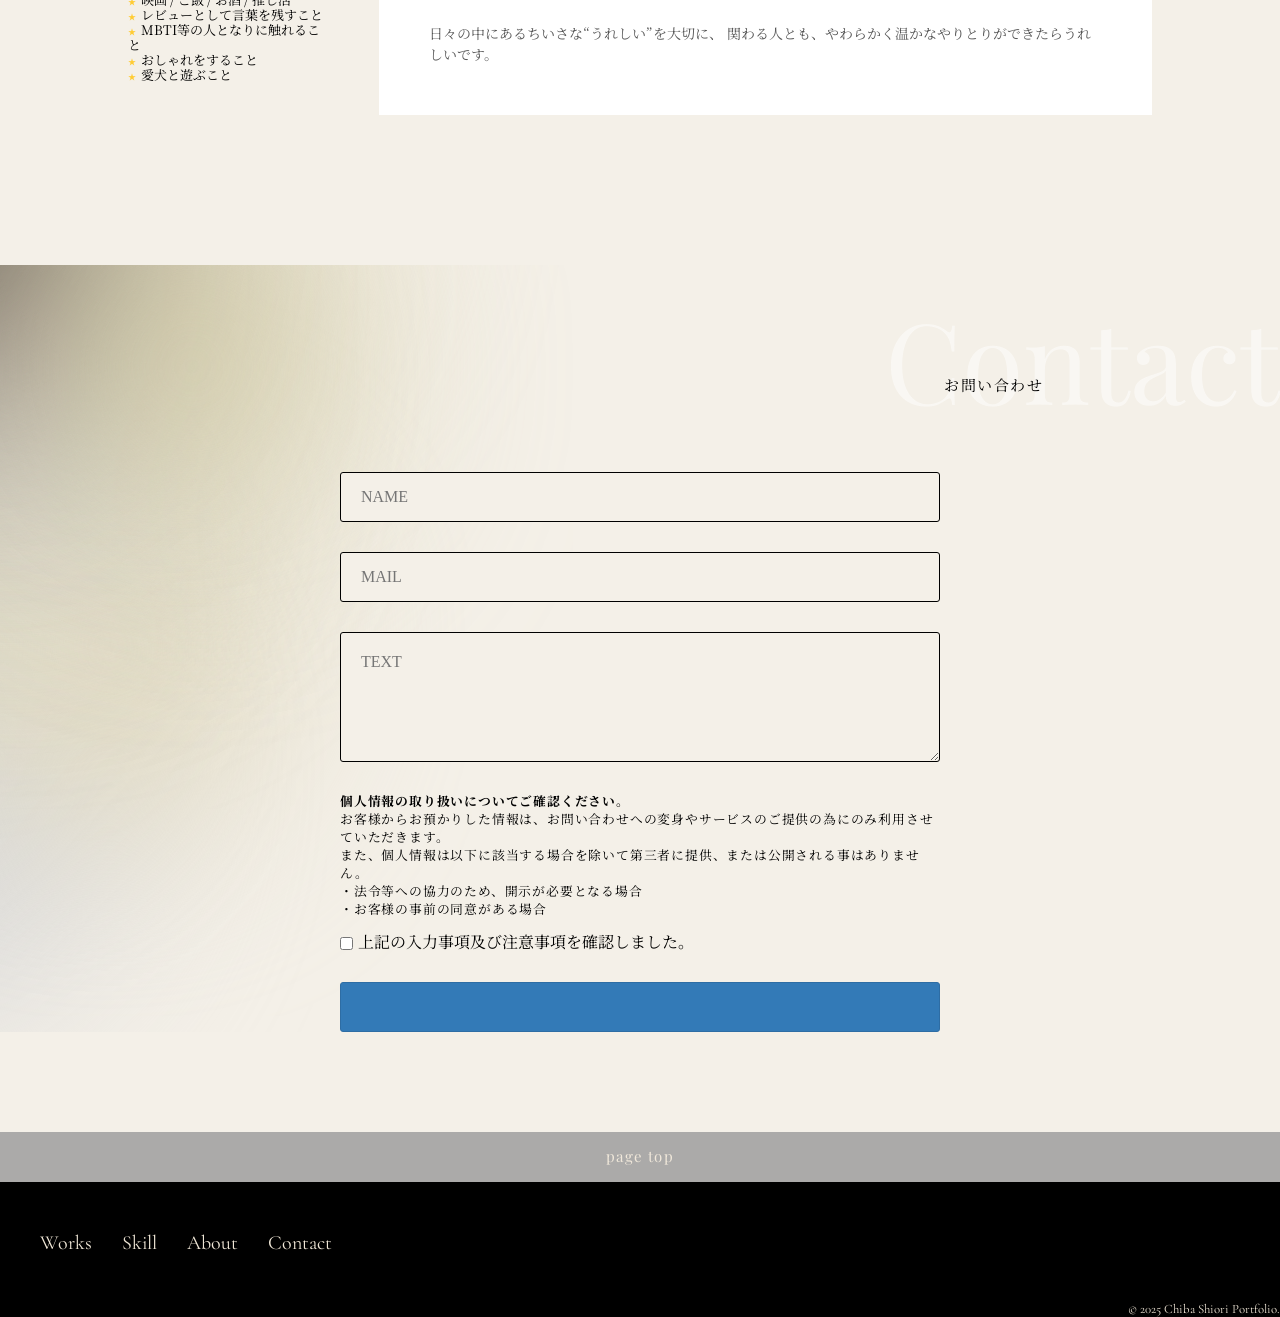
==== commit 07711d1f: "Add files via upload" ====
--- a/index.html
+++ b/index.html
@@ -63,15 +63,6 @@
         </div>
       </div>
 
-      <div class="hero__social">
-            <ul> <!-- SNSリンク表示 -->
-              <li class="hero__social-item"></li>
-              <li class="hero__social-item"></li>
-              <li class="hero__social-item"></li>
-              <li class="hero__social-item"></li>
-            </ul>
-      </div>
-
       <div class="scroll">
         <p class="scroll__text">scroll</p>
         <span class="scroll__bar"></span>
@@ -89,6 +80,9 @@
       </h1>
 
       <div class="works__area">
+        <p class="works__area-scroll"></p>
+        <div class="works__area-arrow">
+        </div>
         <div class="works__slider">
           <a href="./MyPortfolio.html" class="works__card-link">
           <div class="works__card works__card-portfolio">
--- a/style.css
+++ b/style.css
@@ -22,6 +22,9 @@
 
 html {
   scroll-behavior: smooth;
+  -webkit-backface-visibility: hidden;
+  backface-visibility: hidden;
+  transform: translateZ(0);
 }
 
 body {
@@ -225,7 +228,6 @@
 /* work  */
 .works {
   height: auto;
-  background-color: var(--backgroundcolor);
   margin-bottom: 80px;
 }
 
@@ -908,6 +910,10 @@
     /* margin: 0 auto; */
   }
 
+  .header__menu-item a {
+    position: static;
+  }
+
   .header__menu-item {
     flex:1;
     height:80px;
@@ -956,8 +962,33 @@
     top: -50px;
   }
 
-
-
+  .works__area-scroll {
+
+  }
+
+  .works__area-arrow {
+  position: relative;
+  display: inline-block;
+  width: 100%;
+  height: 1px;
+  margin-top: 9.5px;
+  border-radius: 9999px;
+  background-color: #000000;
+  margin-bottom: 10px;
+  }
+
+  .works__area-arrow::before {
+  content: "";
+  position: absolute;
+  top: calc(50% - 0.5px);
+  right: 0;
+  width: 20px;
+  height: 1px;
+  border-radius: 9999px;
+  background-color: #000000;
+  transform: rotate(30deg);
+  transform-origin: calc(100% - 0.5px) 50%;
+}
 
   .works__title-box--en {  /* en title */
     font-size: 4rem;
@@ -1285,33 +1316,32 @@
 }
 
 .works__sub-tags {
-  padding-bottom: 2rem;
-  justify-content: flex-end;
+  padding-bottom: 3rem;
 }
 
 .works__sub-image {
-  padding-bottom: 2rem;
+  padding-bottom: 3rem;
 }
 
 .works__sub-area h2 {
-    font-size: 1.3rem;
+    font-size: 1.2rem;
     font-family: "Playfair Display", "Noto Serif JP", serif;
     font-weight: 700;
     letter-spacing: 0.03rem;
 }
 
 .works__sub-area p {
-    font-size: 1rem;
+    font-size: 0.8rem;
     font-family: "Playfair Display", "Noto Serif JP", serif;
     font-weight: 100;
     letter-spacing: 0.03rem;
-    margin-bottom:20px;
+    margin-bottom:30px;
 }
 
 .works__sub-title {
   border-bottom: 1px #333 solid; 
   padding-bottom:5px;
-  margin-bottom:30px;
+  margin-bottom:10px;
 }
 
 .works__sub-link-content {
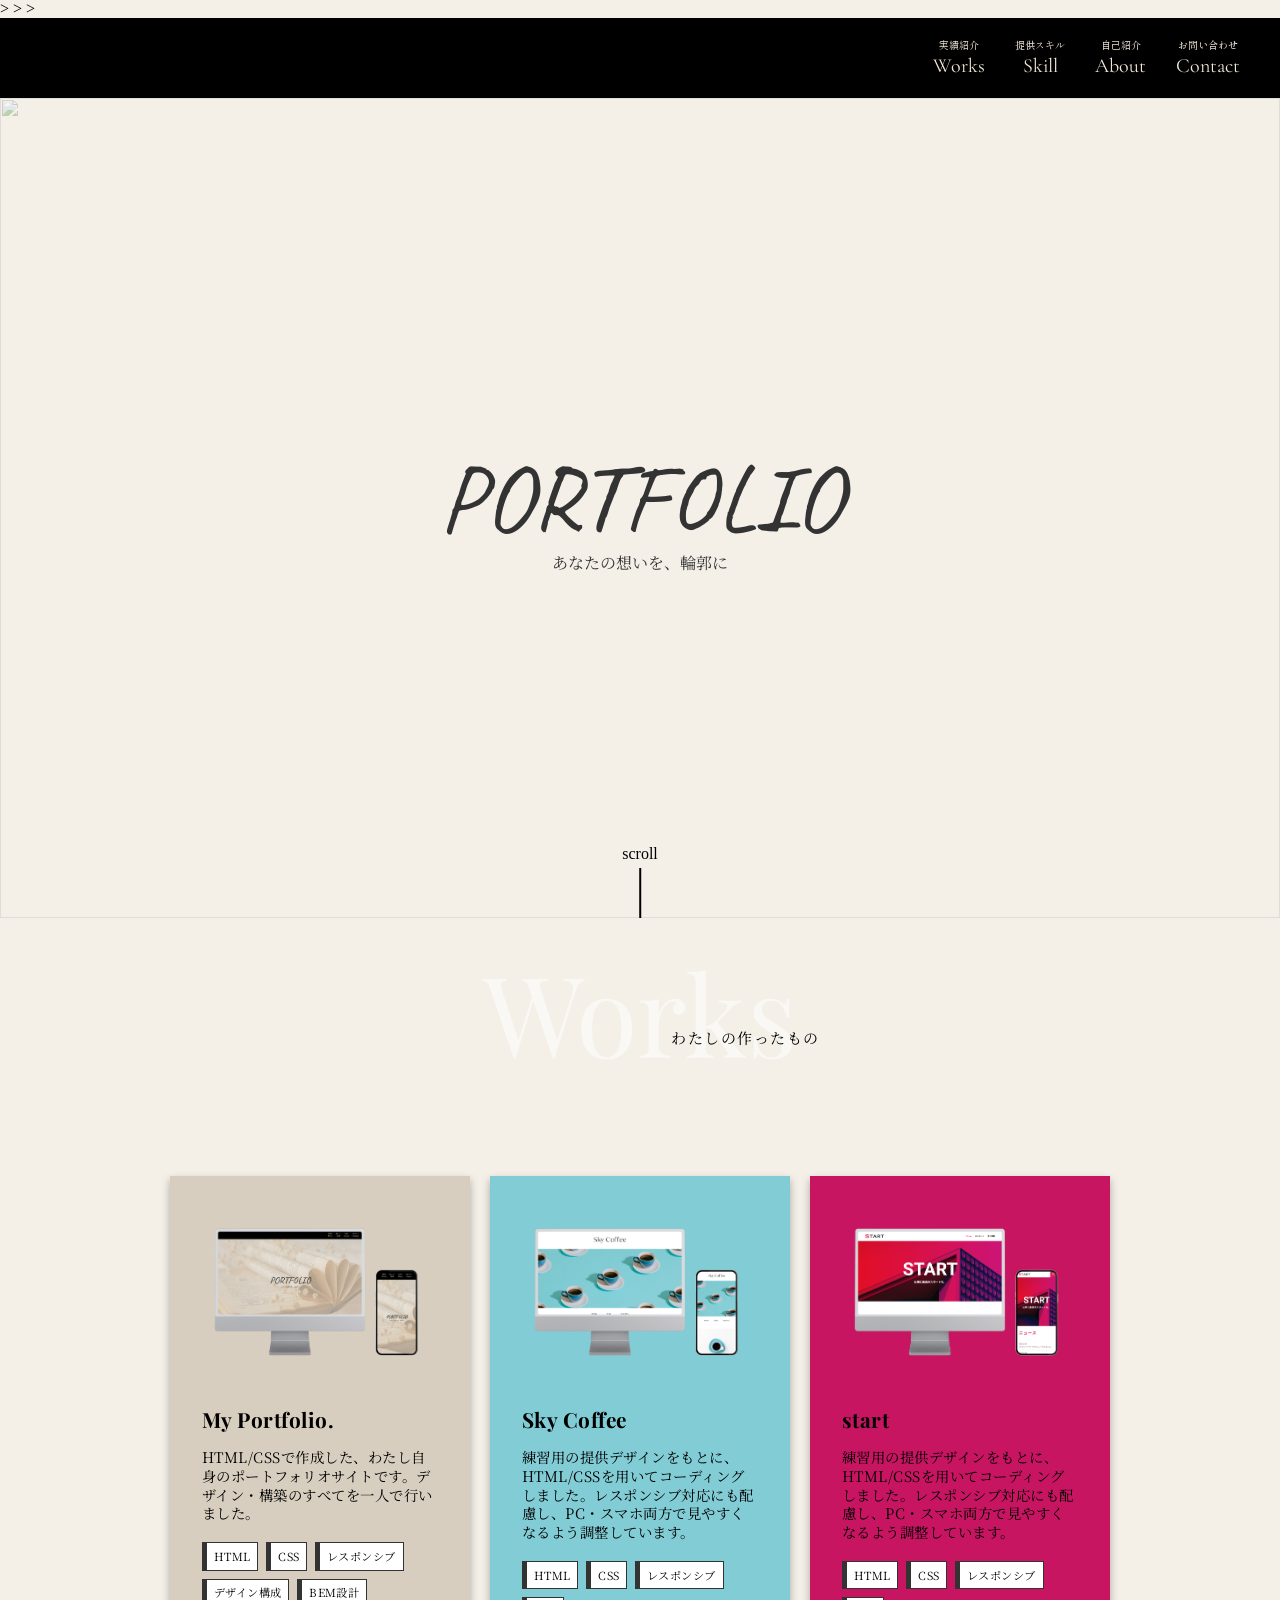
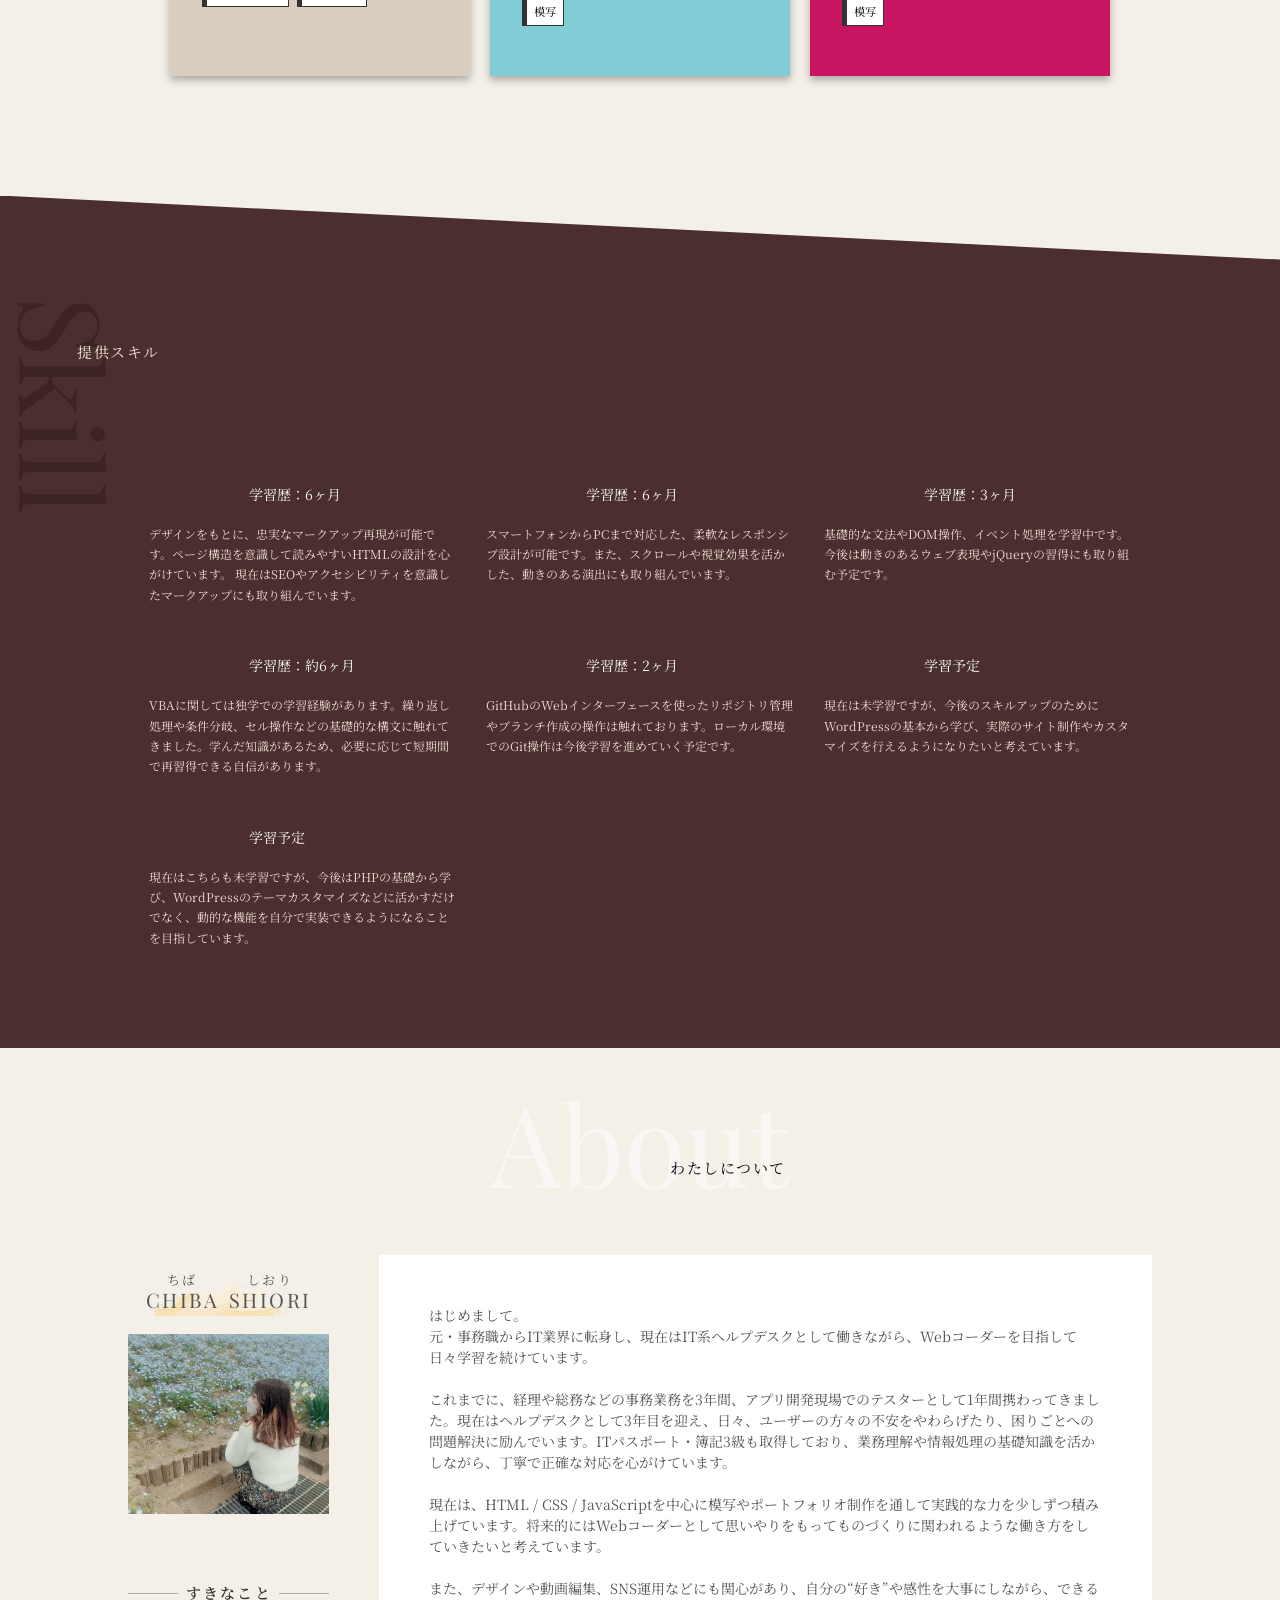
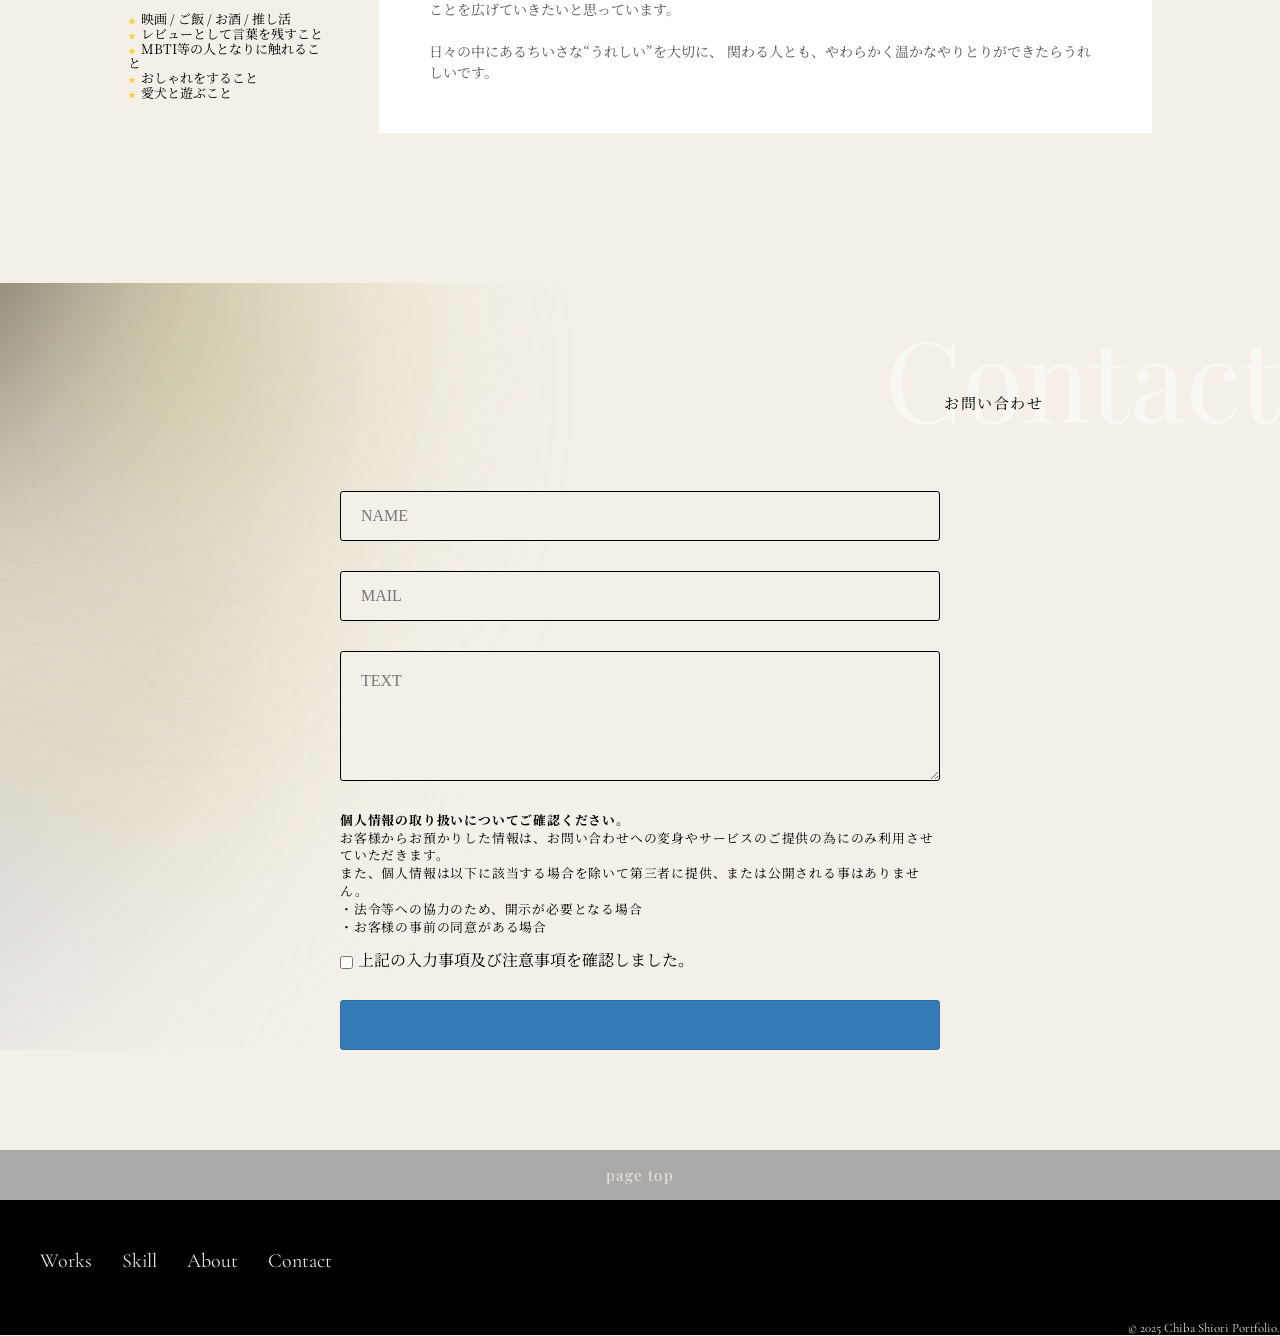
==== commit 0d9b6db3: "Add files via upload" ====
--- a/index.html
+++ b/index.html
@@ -4,6 +4,30 @@
     <meta charset="UTF-8">
     <meta name="viewport" content="width=device-width, initial-scale=1.0">
     <title>shiori's portfolio.</title>
+    <meta name="description" content="元・事務職&現役IT系ヘルプデスクのわたしがWebコーダーとしての転身を目指すポートフォリオサイト。HTML/CSS/JavaScriptでの制作物を掲載中。" />
+    <meta name="format-detection" content="telephone=no" />
+
+    <!-- favicon/webclipicon -->
+    <link rel="icon" type="image/png" href="./images/icons8-flower-handsy-16.png" size="16x16" />
+    <link rel="icon" type="image/png" href="./images/icons8-flower-handsy-32.png" size="32x32" />
+    <link rel="icon" type="image/png" href="./images/icons8-flower-handsy-96.png" size="96x96" />
+    <link rel="apple-touch-icon" href="./images/icons8-flower-100.png" />
+
+    <!-- ogp -->>
+    <meta property="og:site_name" content="Shiori's PORTFOLIO" /><!--site name-->
+    <meta property="og:url" content="https://chiba-shiori.github.io/portfolio/" /><!--siteURL-->>
+    <meta property="og:type" content="website" /><!-- or article -->
+    <meta property="og:title" content="制作実績一覧｜ちばしおり PORTFOLIO" /><!-- subtitle -->
+    <meta property="og:description" content="Webコーダーを目指すちばしおりのポートフォリオ。HTML/CSS/JavaScript制作物を公開中！" /><!-- ページの説明文 -->
+    <meta property="og:image" content="https://chiba-shiori.github.io/portfolio/images/share__image.png/" /><!-- シェア時の画像指定 -->
+    <meta property="og:locale" content="ja_JP" />
+
+    <!-- Twitter用 -->>
+    <meta name="twitter:card" content="summary_large_image" /><!-- Twitterリンクの画像指定。summary_large_image=大きい -->
+    <meta name="twitter:description" content="Webコーダーを目指すちばしおりのポートフォリオ。" /><!-- Twitterでページ説明 -->
+    <meta name="twitter:image:src" content="https://chiba-shiori.github.io/portfolio/images/share__image.png/" /><!-- Twitterで表示したい画像 -->
+
+
     <link rel="stylesheet" href="reset.css"> <!-- resetの読み込み -->
     <link rel="stylesheet" href="style.css"> <!-- CSSの読み込み -->
     <link rel="preconnect" href="https://fonts.googleapis.com">
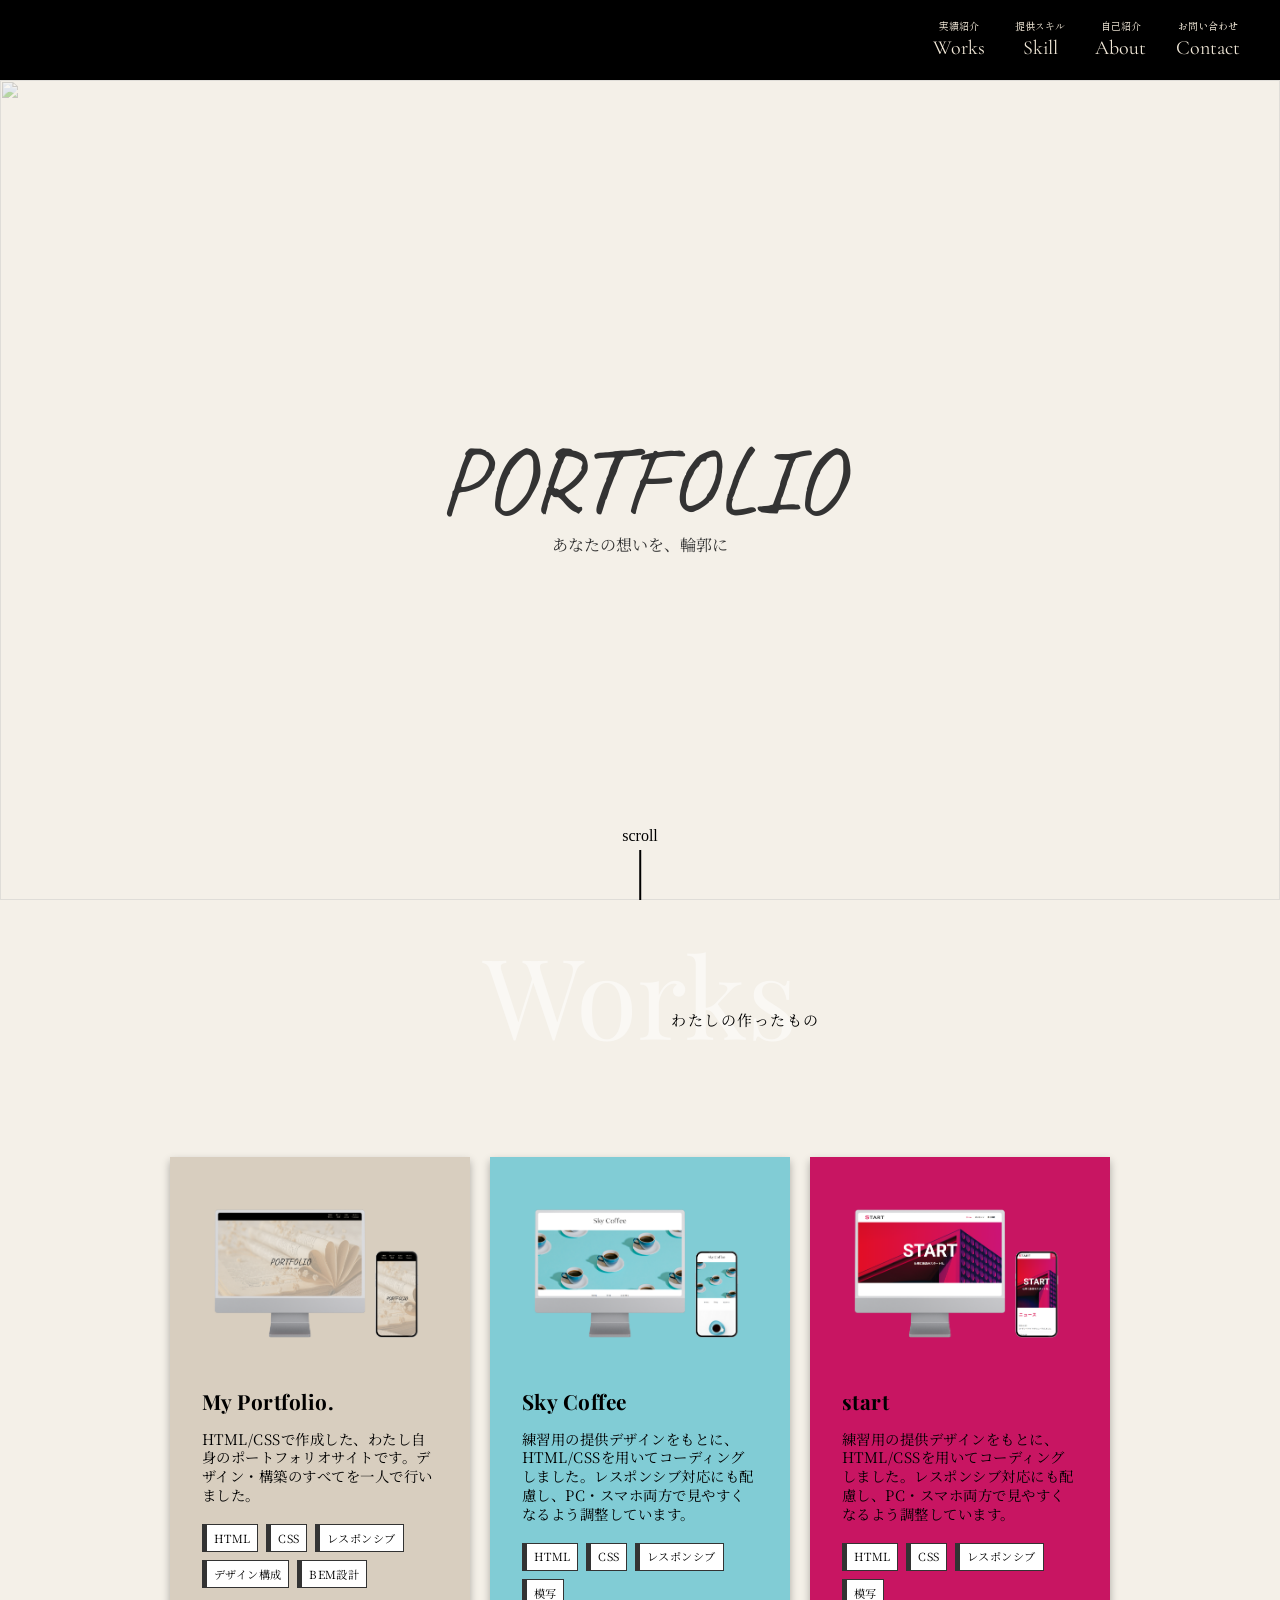
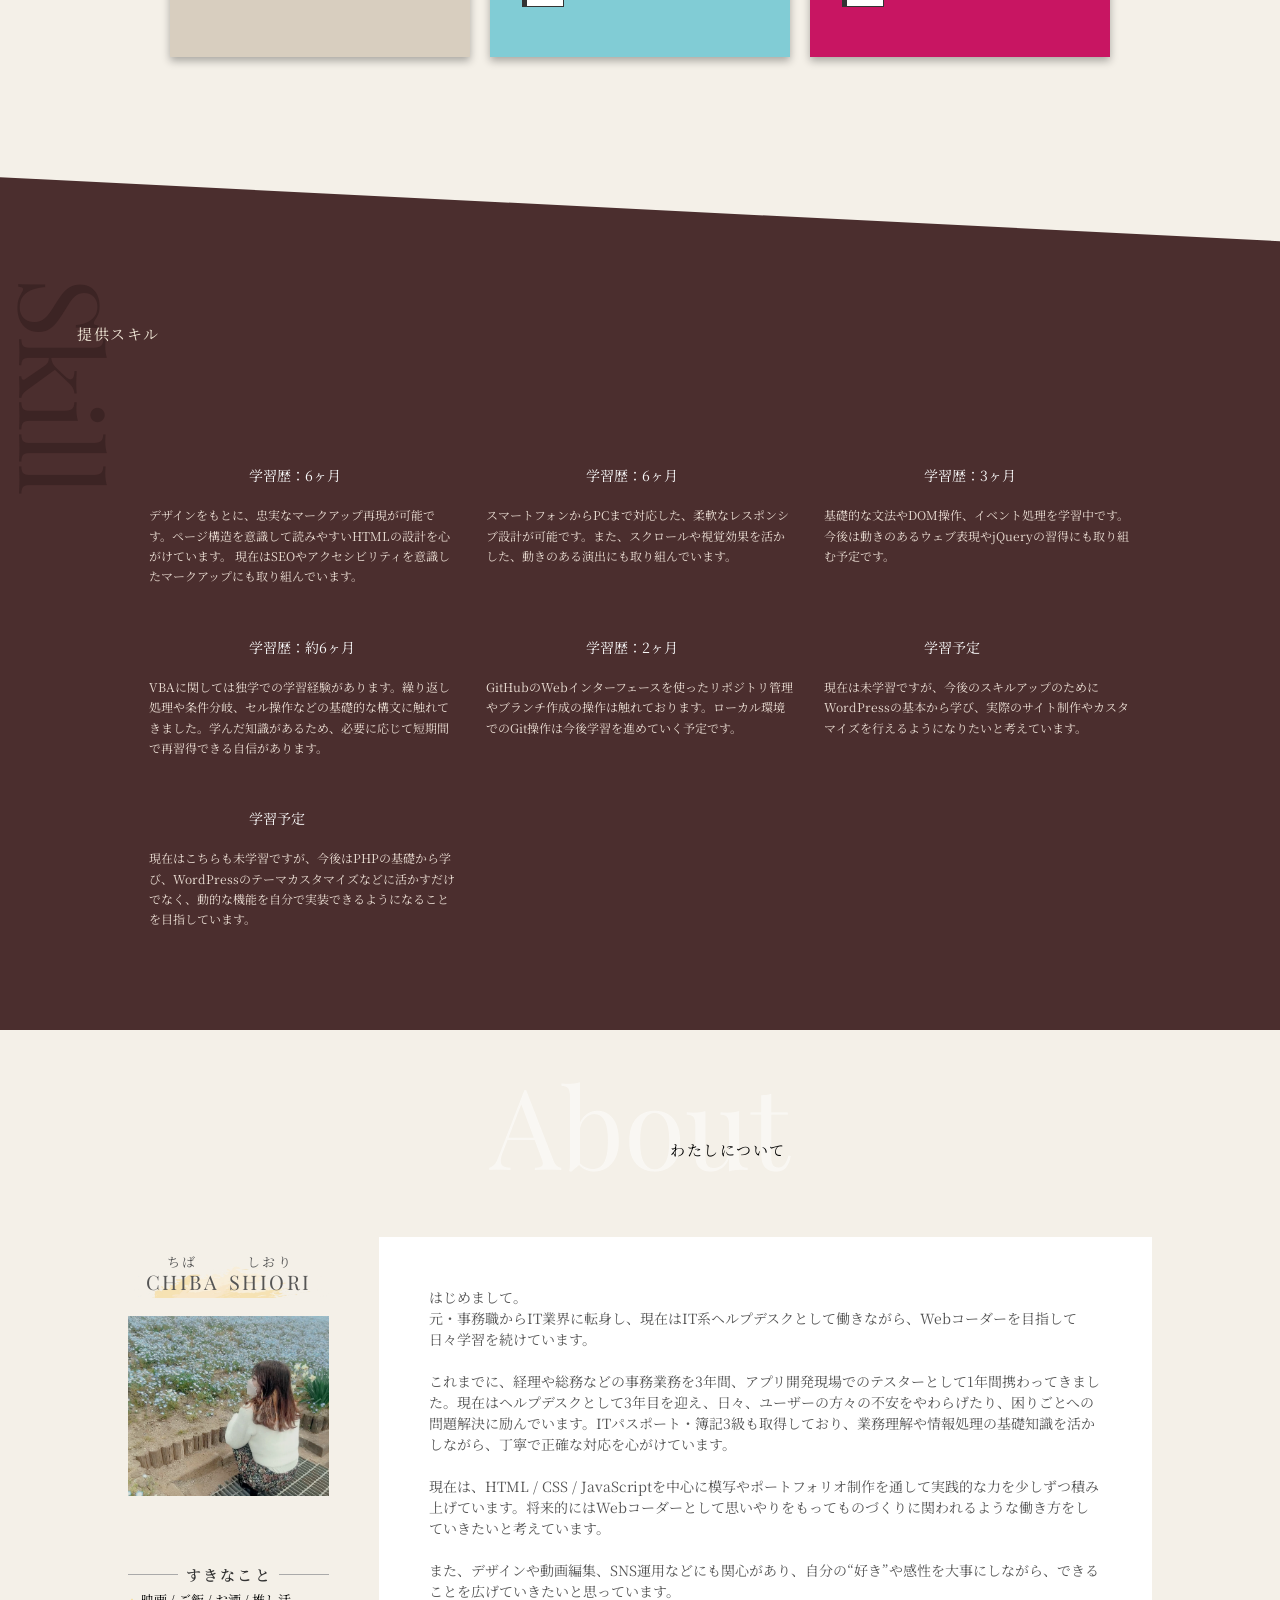
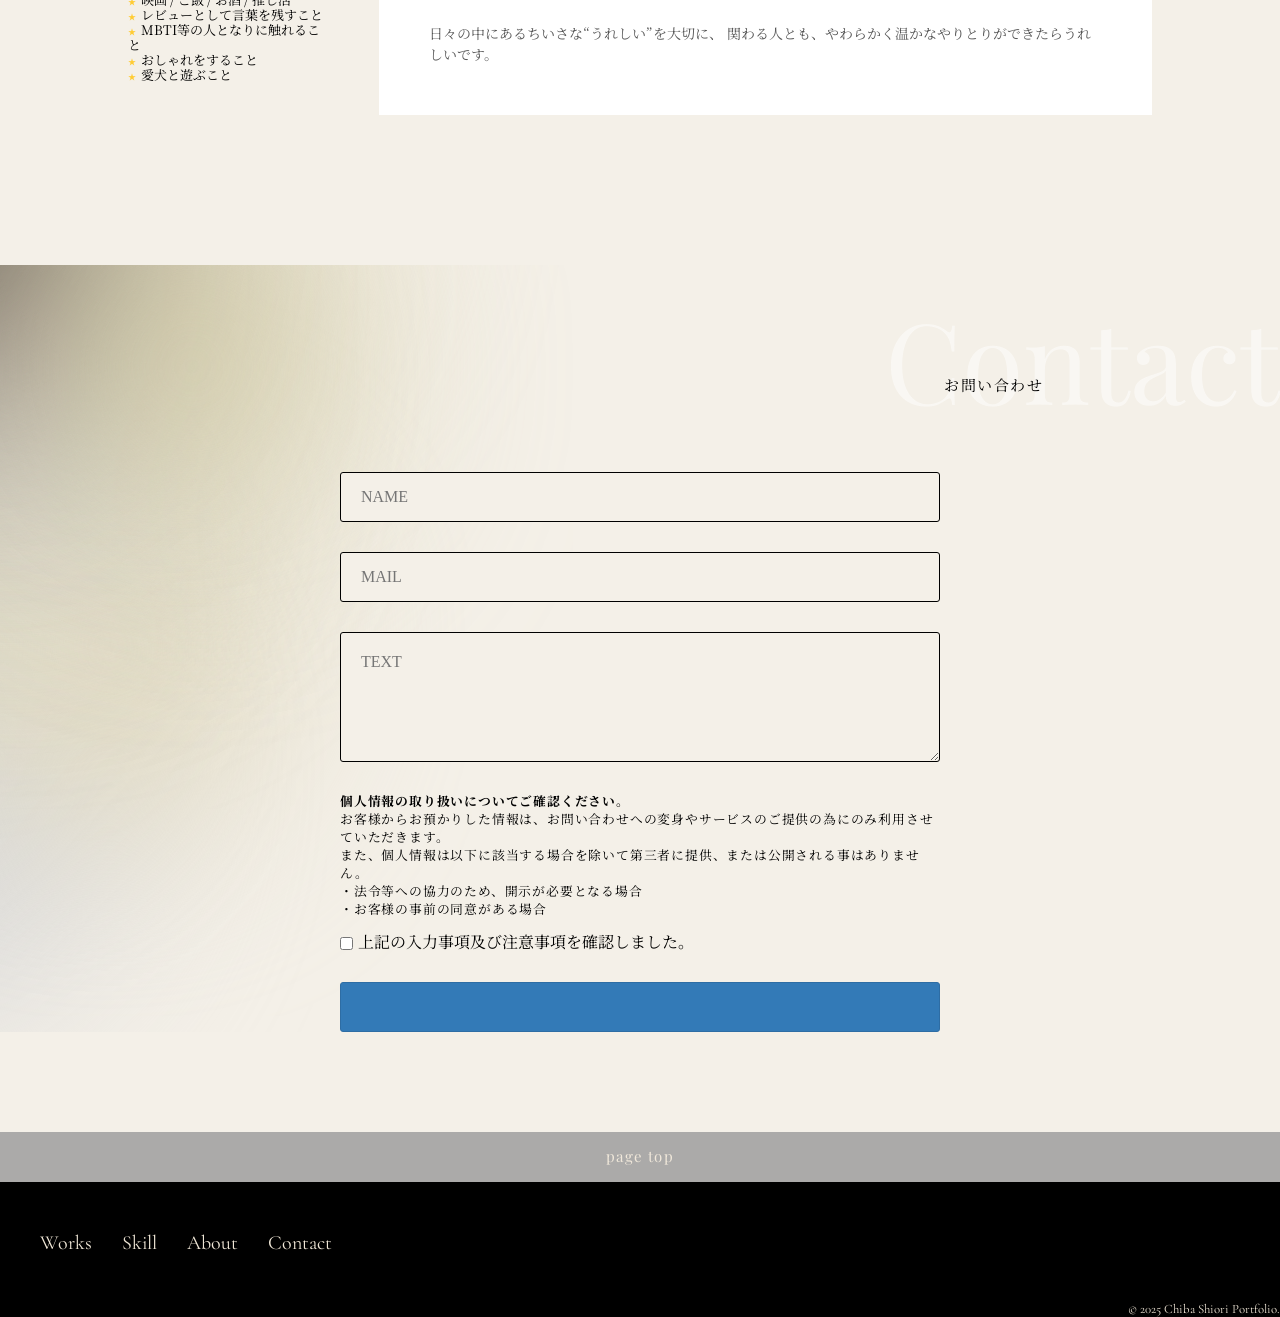
==== commit da7541b9: "Add files via upload" ====
--- a/index.html
+++ b/index.html
@@ -13,16 +13,16 @@
     <link rel="icon" type="image/png" href="./images/icons8-flower-handsy-96.png" size="96x96" />
     <link rel="apple-touch-icon" href="./images/icons8-flower-100.png" />
 
-    <!-- ogp -->>
+    <!-- ogp -->
     <meta property="og:site_name" content="Shiori's PORTFOLIO" /><!--site name-->
-    <meta property="og:url" content="https://chiba-shiori.github.io/portfolio/" /><!--siteURL-->>
+    <meta property="og:url" content="https://chiba-shiori.github.io/portfolio/" /><!--siteURL-->
     <meta property="og:type" content="website" /><!-- or article -->
     <meta property="og:title" content="制作実績一覧｜ちばしおり PORTFOLIO" /><!-- subtitle -->
     <meta property="og:description" content="Webコーダーを目指すちばしおりのポートフォリオ。HTML/CSS/JavaScript制作物を公開中！" /><!-- ページの説明文 -->
     <meta property="og:image" content="https://chiba-shiori.github.io/portfolio/images/share__image.png/" /><!-- シェア時の画像指定 -->
     <meta property="og:locale" content="ja_JP" />
 
-    <!-- Twitter用 -->>
+    <!-- Twitter用 -->
     <meta name="twitter:card" content="summary_large_image" /><!-- Twitterリンクの画像指定。summary_large_image=大きい -->
     <meta name="twitter:description" content="Webコーダーを目指すちばしおりのポートフォリオ。" /><!-- Twitterでページ説明 -->
     <meta name="twitter:image:src" content="https://chiba-shiori.github.io/portfolio/images/share__image.png/" /><!-- Twitterで表示したい画像 -->
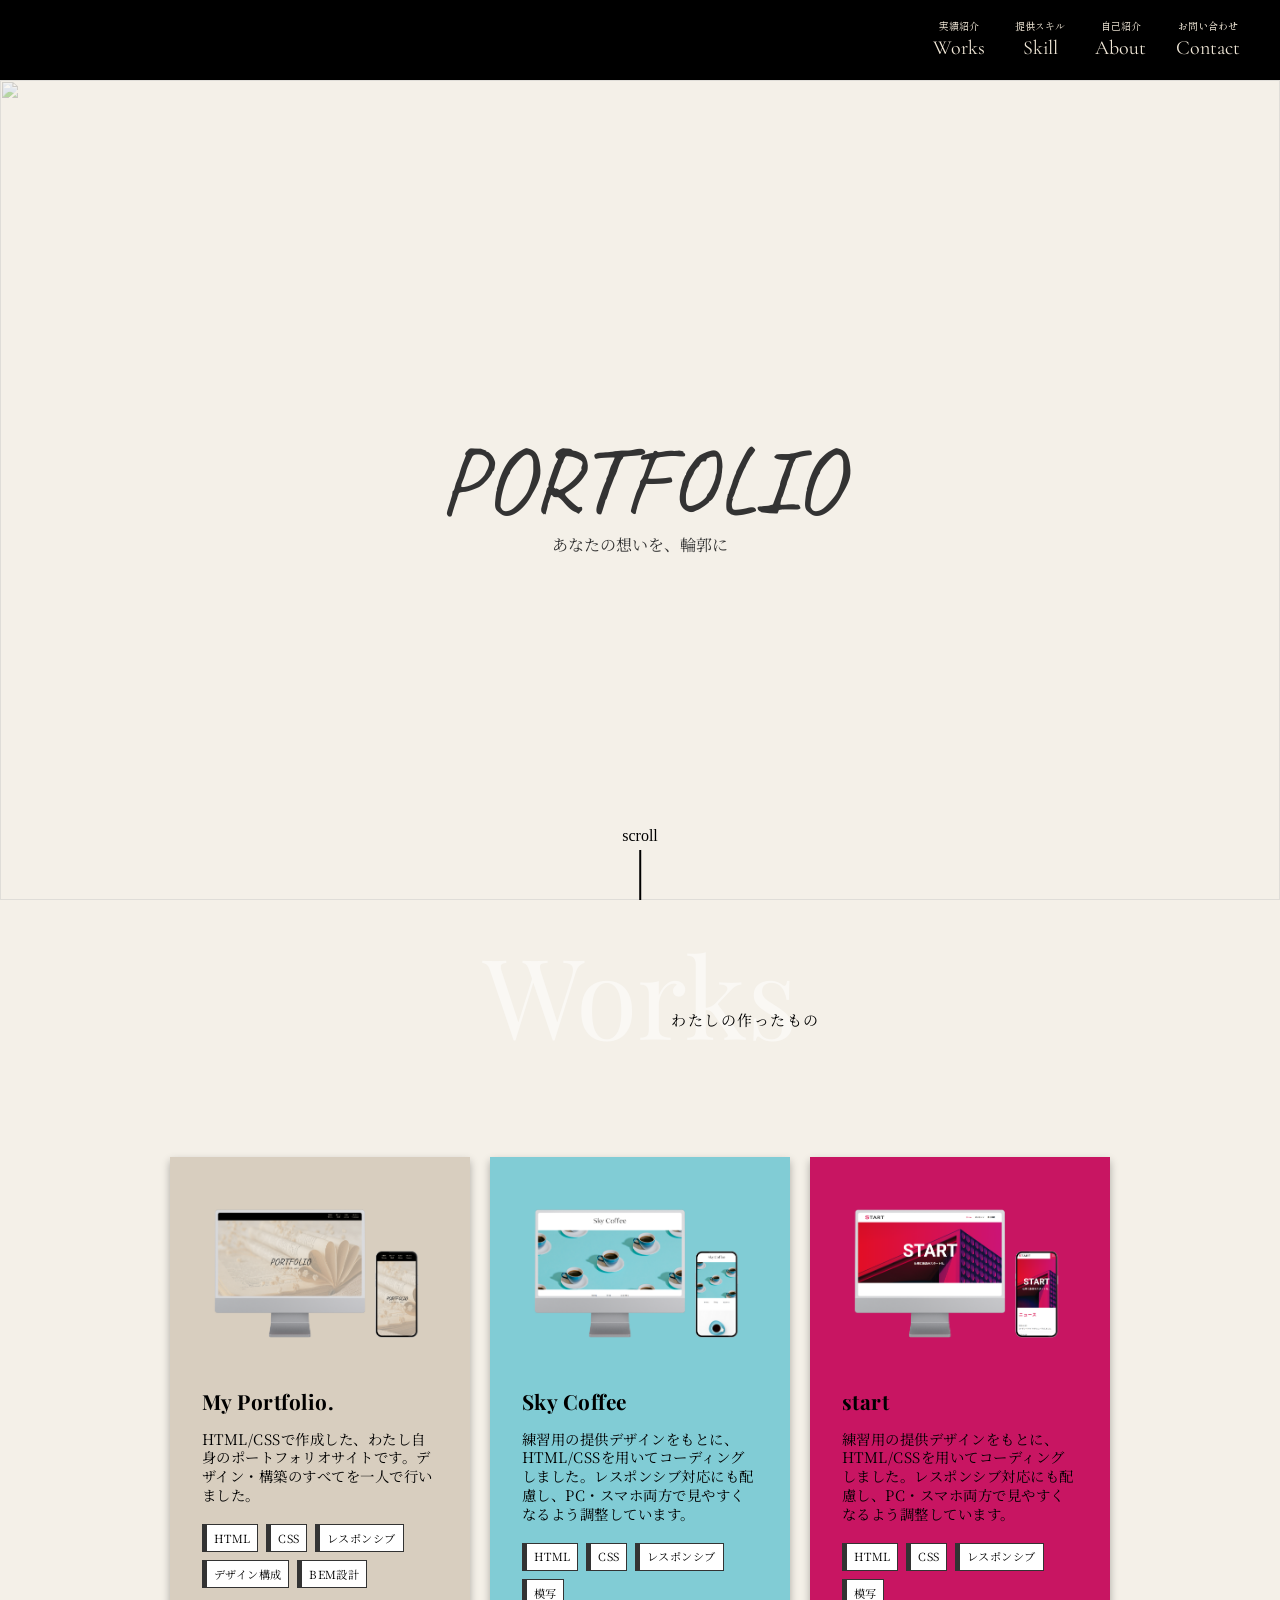
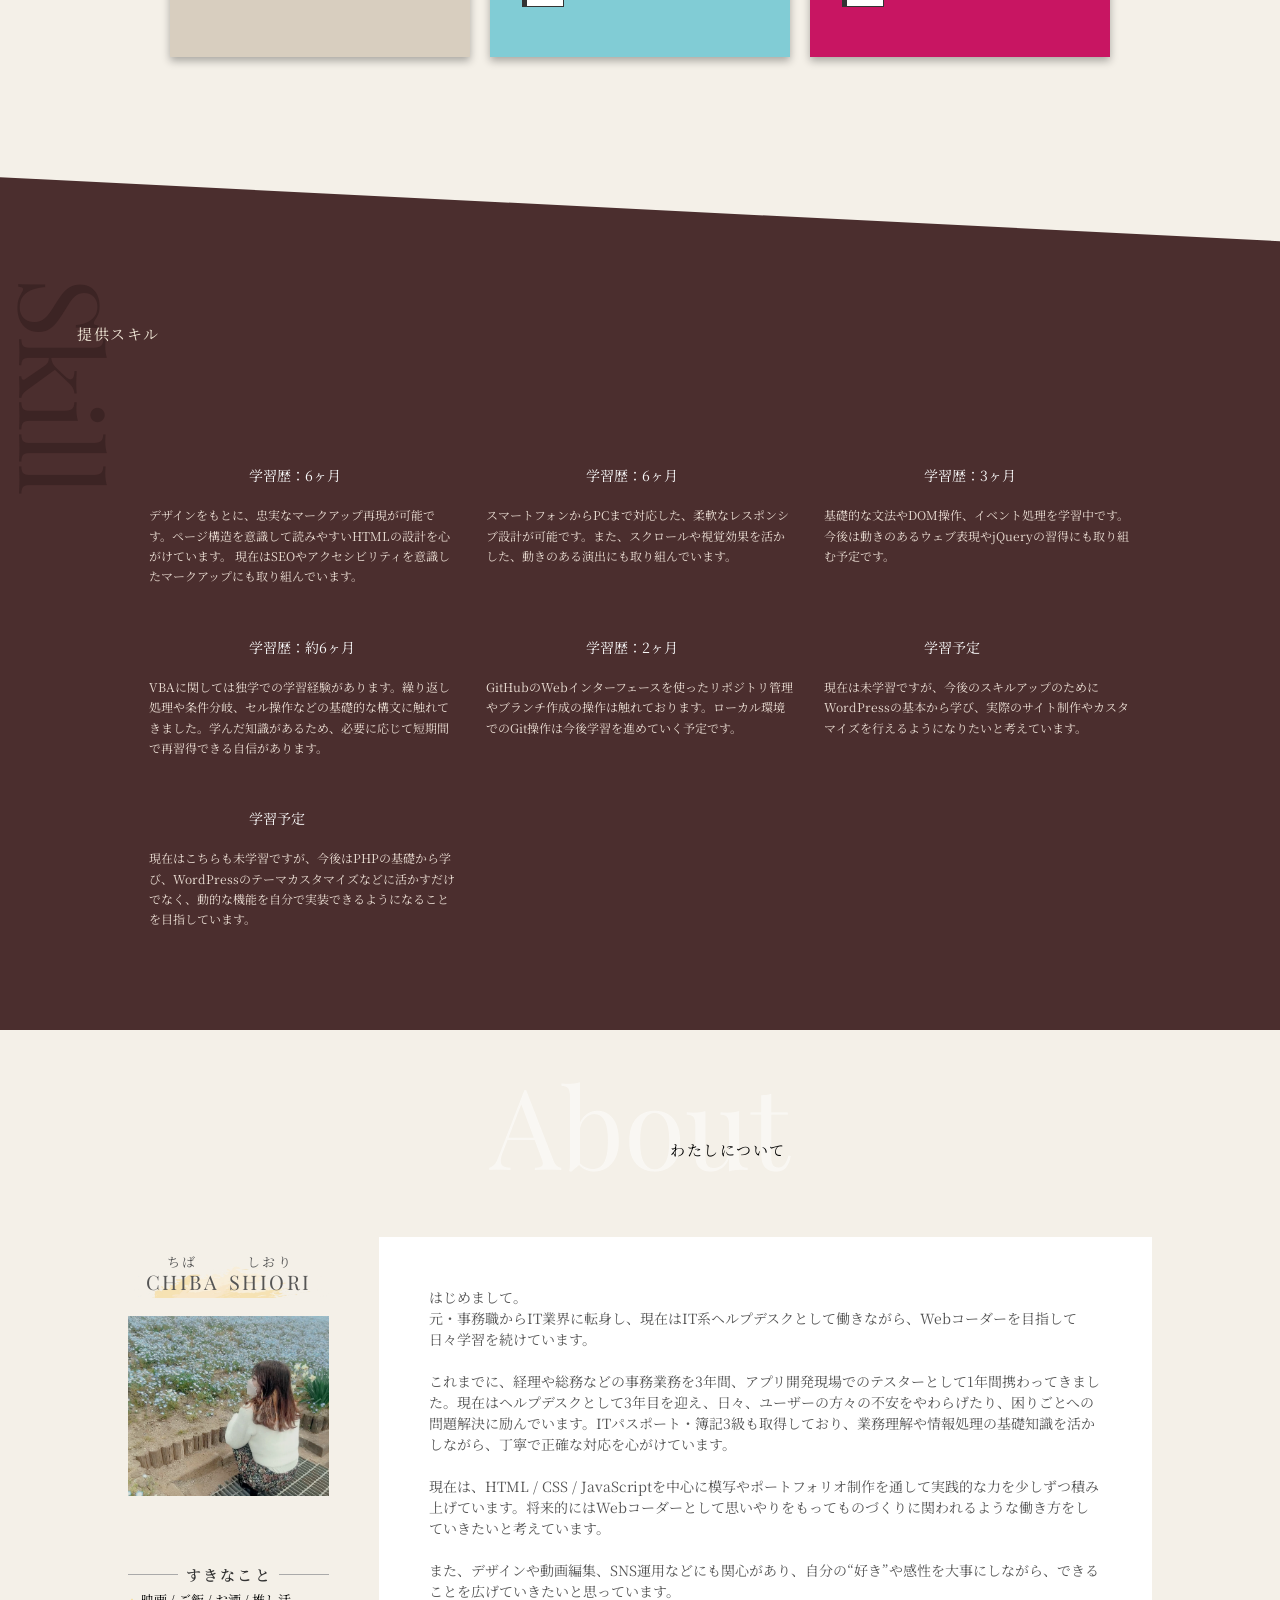
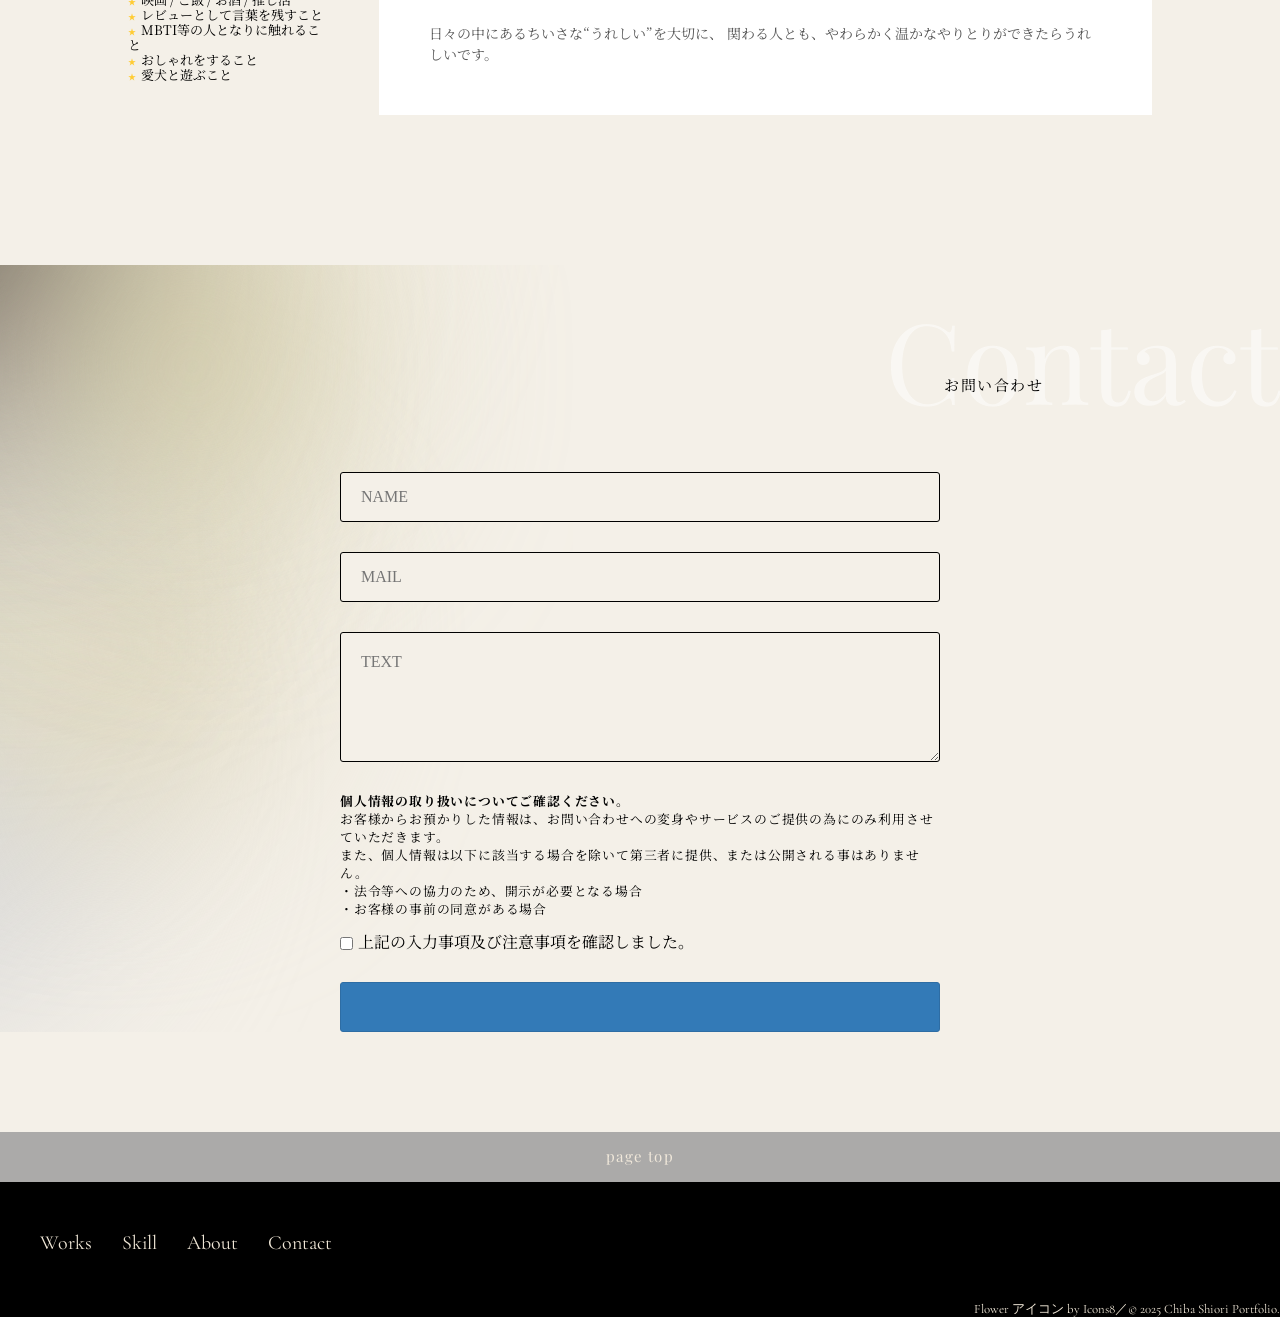
==== commit ee897219: "Add files via upload" ====
--- a/index.html
+++ b/index.html
@@ -329,7 +329,7 @@
         <li class="footer-menu__content"><a href="#about">About</a></li>
         <li class="footer-menu__content"><a href="#contact">Contact</a></li>
       </ul>
-      <small class="footer-copyright">&copy; 2025 Chiba Shiori Portfolio.</small>
+      <small class="footer-copyright"><a target="_blank" href="https://icons8.com/icon/WesMBYvcOgBp/flower">Flower</a> アイコン by <a target="_blank" href="https://icons8.com">Icons8</a>／&copy; 2025 Chiba Shiori Portfolio.</small>
     </footer>
 
 
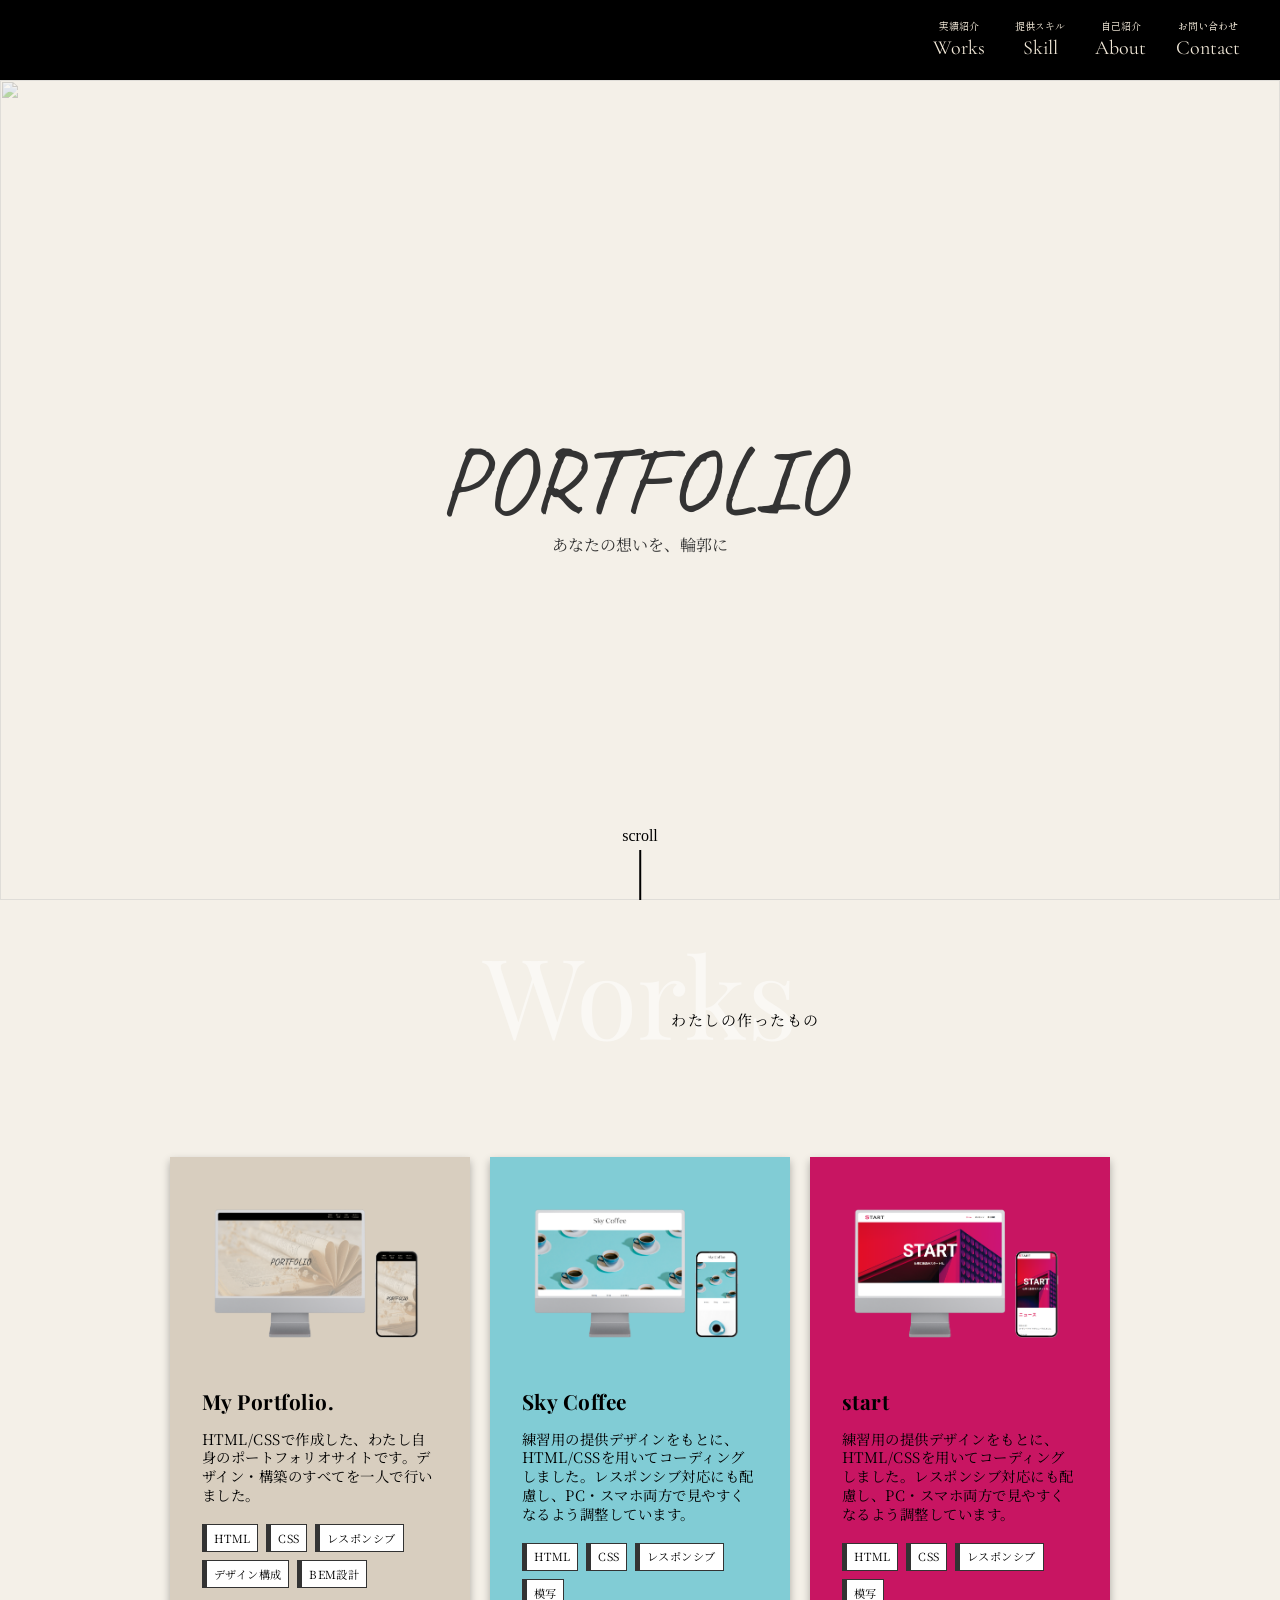
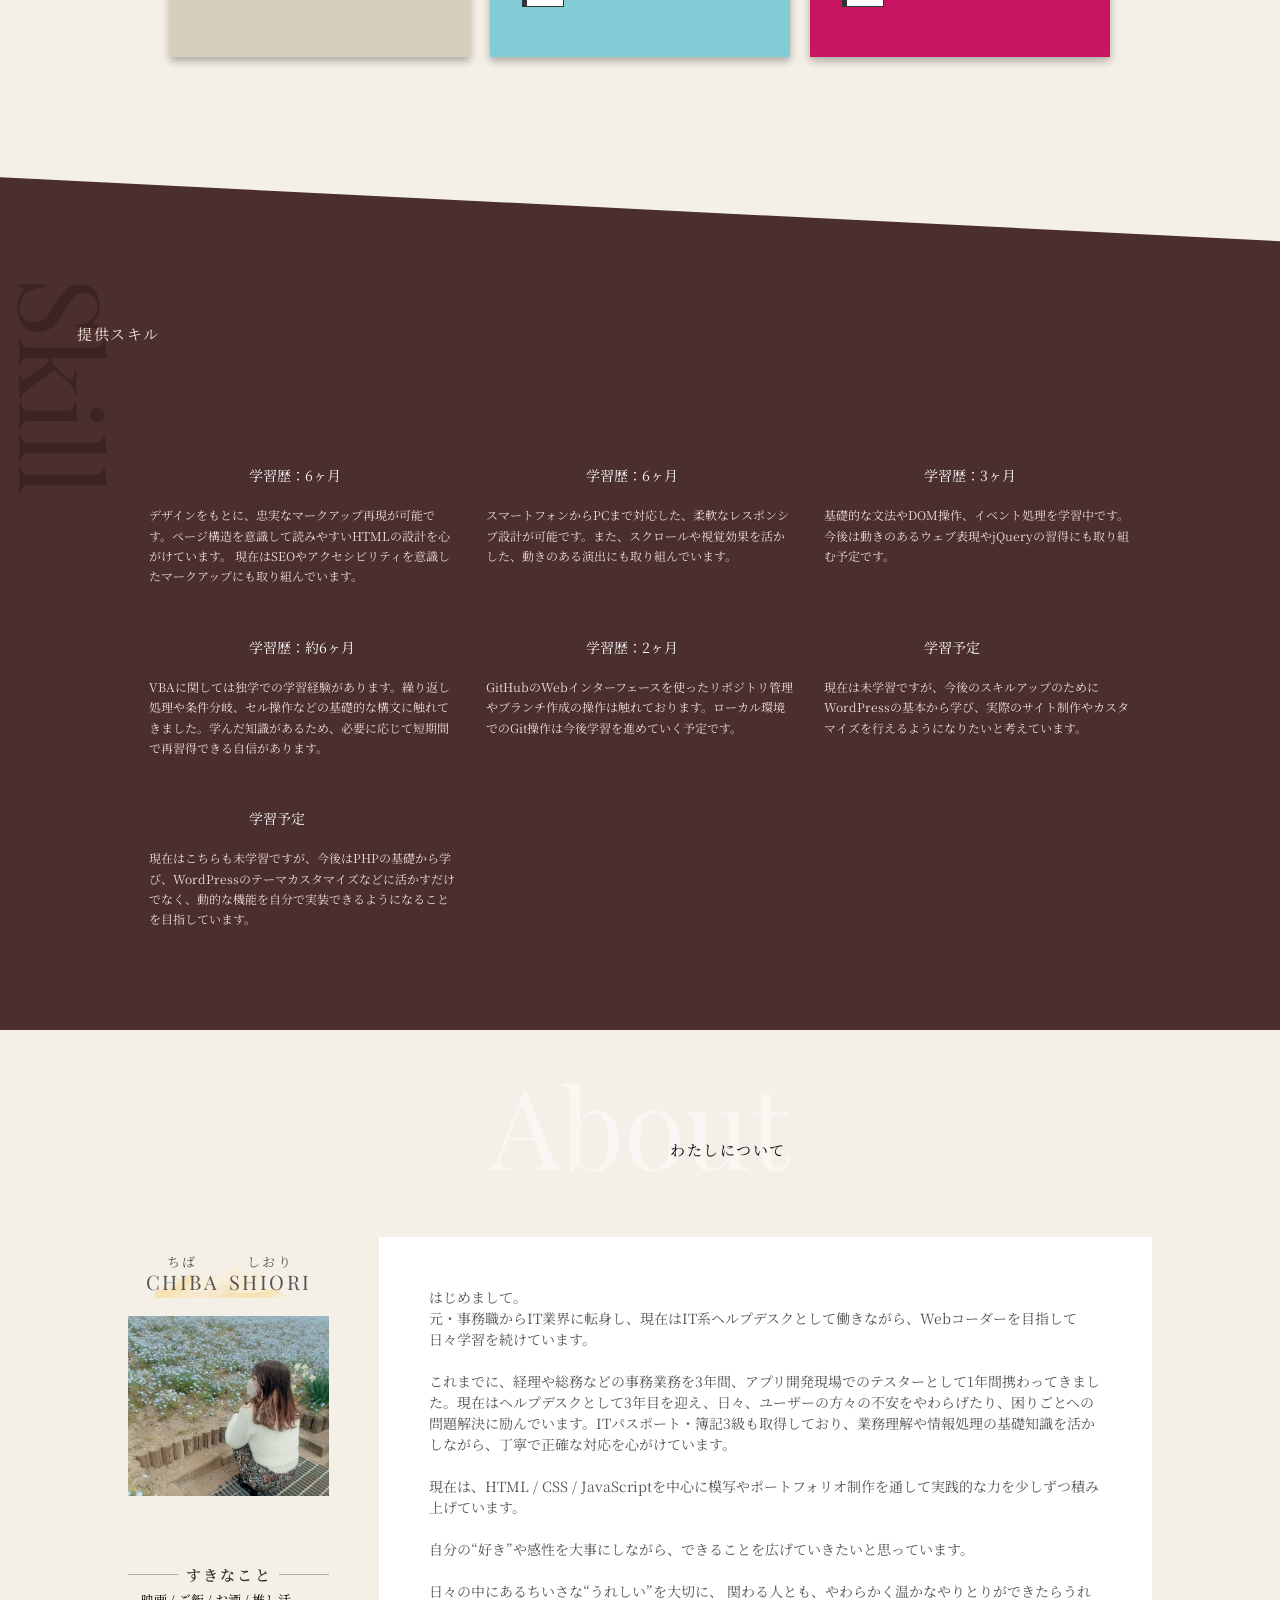
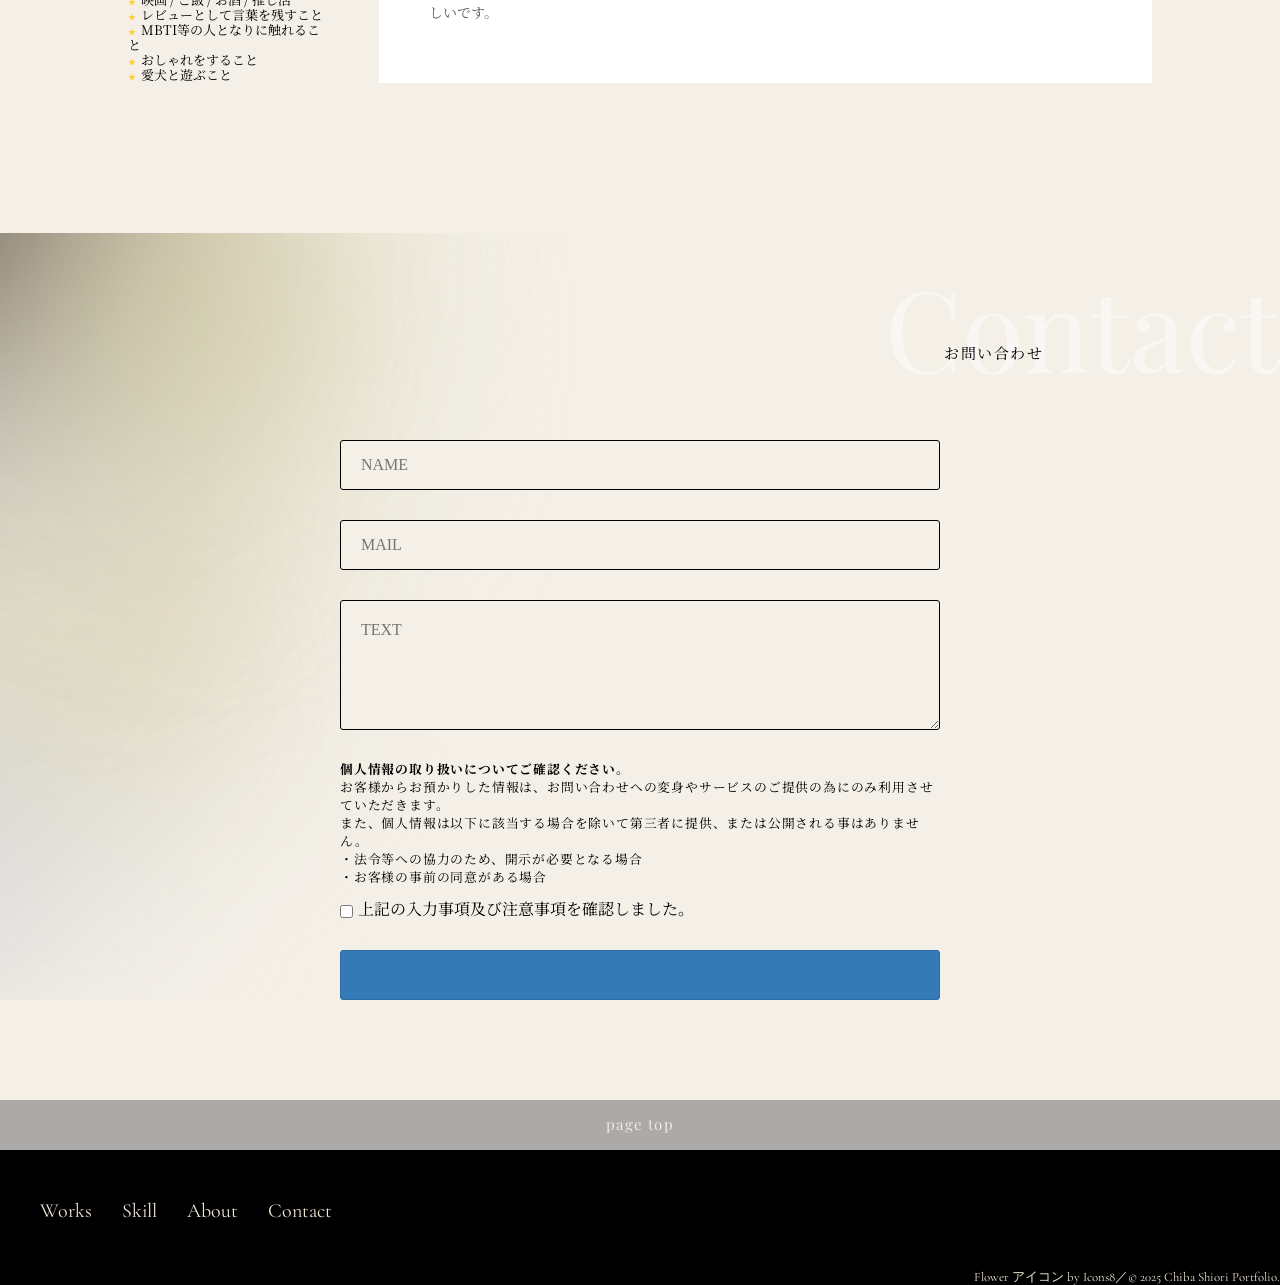
==== commit e28d5752: "Update print statement from 'Hello' to 'Goodbye'" ====
--- a/index.html
+++ b/index.html
@@ -275,9 +275,9 @@
 
             <p>これまでに、経理や総務などの事務業務を3年間、アプリ開発現場でのテスターとして1年間携わってきました。現在はヘルプデスクとして3年目を迎え、日々、ユーザーの方々の不安をやわらげたり、困りごとへの問題解決に励んでいます。ITパスポート・簿記3級も取得しており、業務理解や情報処理の基礎知識を活かしながら、丁寧で正確な対応を心がけています。</p><br>
 
-            <p>現在は、HTML / CSS / JavaScriptを中心に模写やポートフォリオ制作を通して実践的な力を少しずつ積み上げています。将来的にはWebコーダーとして思いやりをもってものづくりに関われるような働き方をしていきたいと考えています。</p><br>
-
-            <p>また、デザインや動画編集、SNS運用などにも関心があり、自分の“好き”や感性を大事にしながら、できることを広げていきたいと思っています。</p><br>
+            <p>現在は、HTML / CSS / JavaScriptを中心に模写やポートフォリオ制作を通して実践的な力を少しずつ積み上げています。</p><br>
+
+            <p>自分の“好き”や感性を大事にしながら、できることを広げていきたいと思っています。</p><br>
 
             <p>日々の中にあるちいさな“うれしい”を大切に、
             関わる人とも、やわらかく温かなやりとりができたらうれしいです。</p>
@@ -334,4 +334,5 @@
 
 
 </body>
-</html>+
+</html>
--- a/style.css
+++ b/style.css
@@ -278,6 +278,7 @@
   scroll-snap-type: x mandatory;
   scroll-behavior: smooth;
   scroll-padding-inline-start: calc((100% - 300px) / 2);
+  overflow-y: hidden;
 }
 
 .works__card-link {
